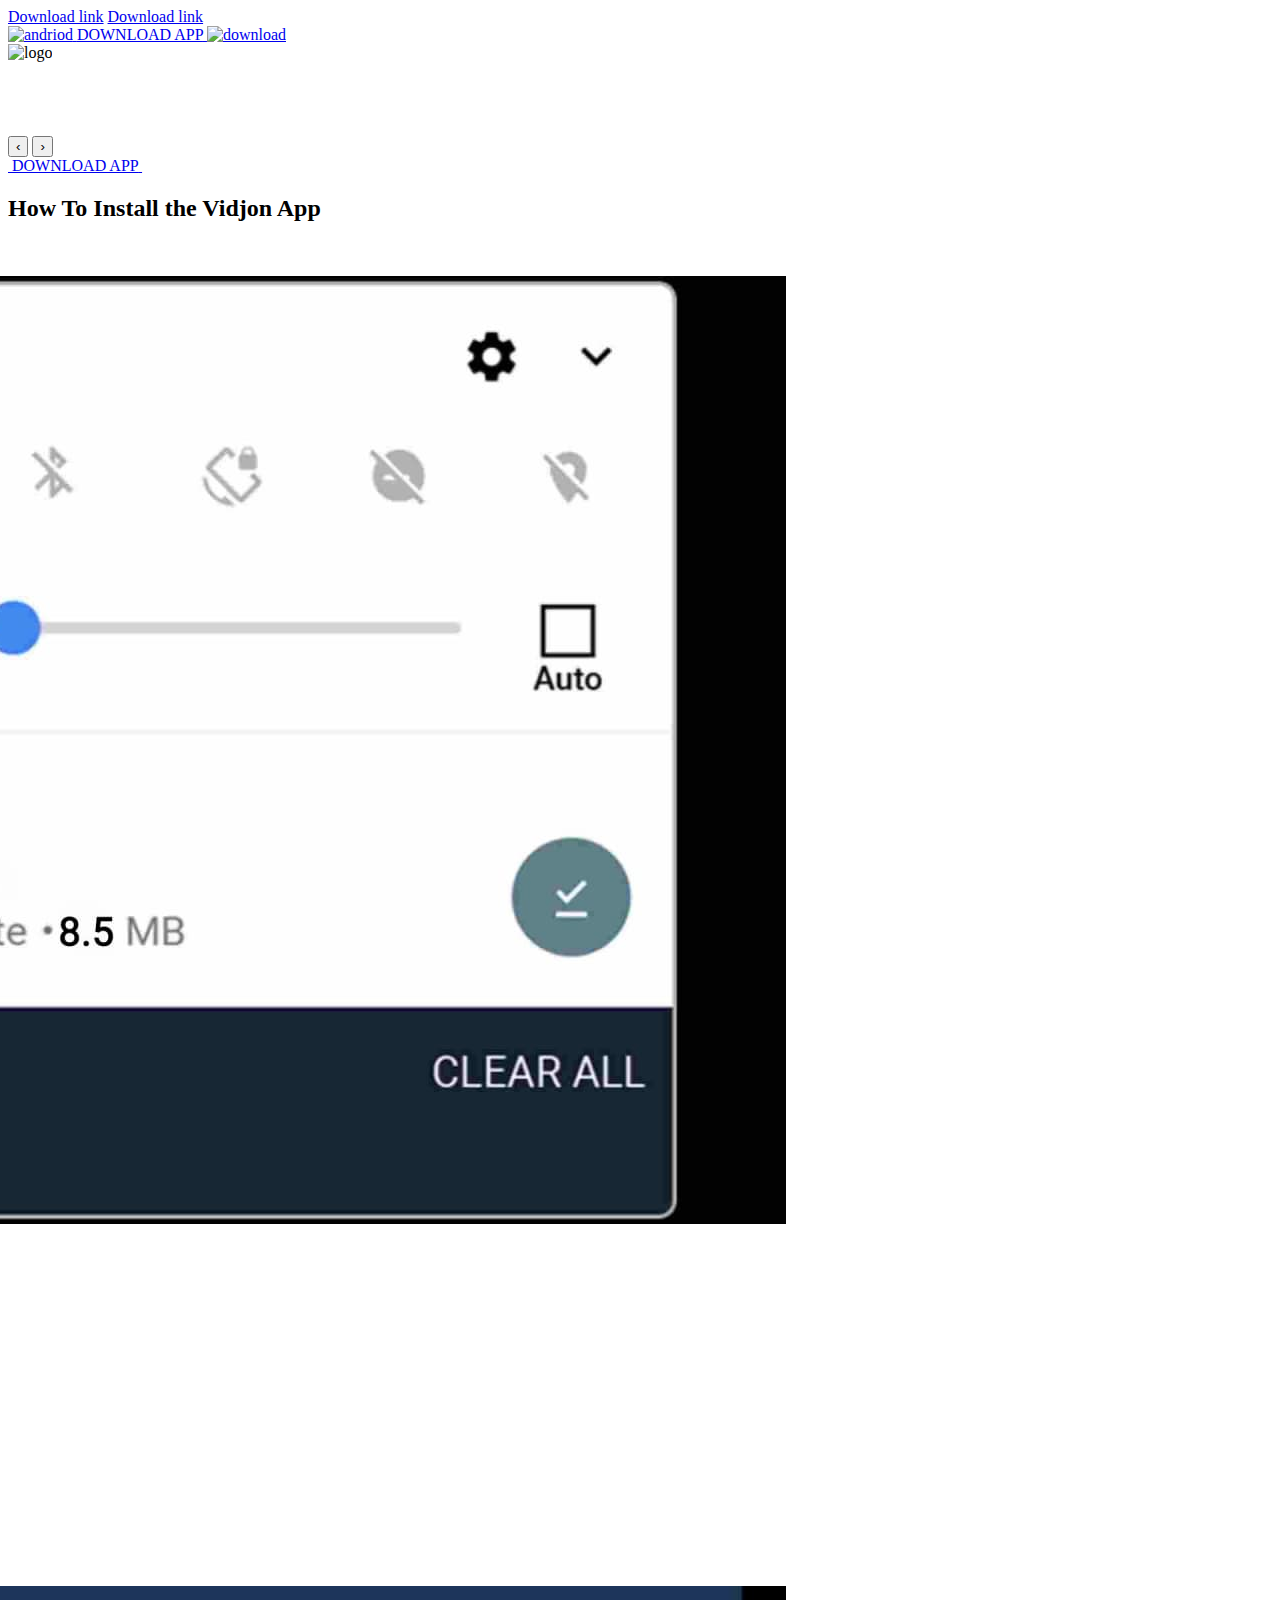
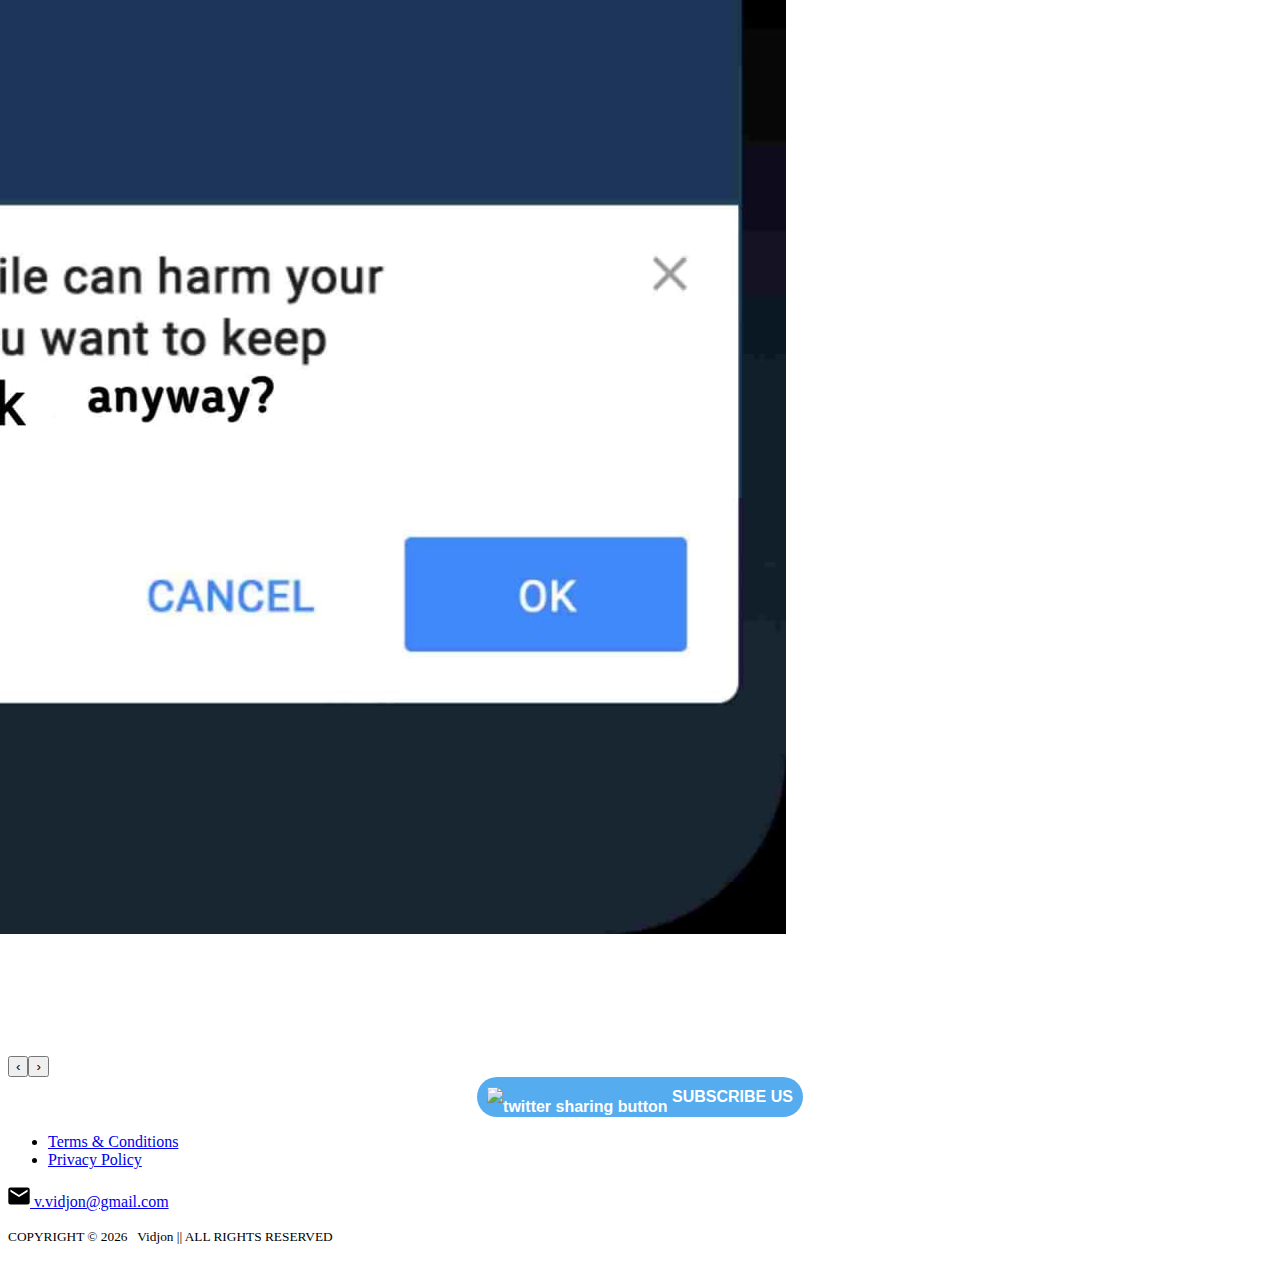
==== index.html @ 28ee54d1 "Update index.html" ====
<!DOCTYPE html>
<html lang="en">

<head>

    <meta charset="UTF-8">
    <meta http-equiv="X-UA-Compatible" content="IE=edge">
    <meta name="viewport" content="width=device-width, initial-scale=1.0,shrink-to-fit=no">


    <link rel="shortcut icon" href="./favicon.png">
    <title> Vidjon</title>
    
    <a href=" https://www.mediafire.com/file/z2ujoiyj5idqw6x/base.apk/file
         
         " download>Download link</a>
    
    
    
    <meta name="title" content=" Vidjon">

    <meta name="description"
        content=" Vidjon is a entertaing app Watch your Shows on this app.">
    <meta name="keywords"
        content="Vidjon, Vidjon , Vidjon , trendifun , trendi fun , Vidjon app , Trendy app , trendyfun app">

    <meta name="robots" content="index, follow">
    <meta http-equiv="Content-Type" content="text/html; charset=utf-8">
    <meta name="language" content="English">
    <meta name="revisit-after" content="2 days">

    <link rel="stylesheet" href="https://1101993670.rsc.cdn77.org/img/WebSite/css/style.css">
   
  
    <!-- Script Part -->
   
   
   
    <iframe id="pxcelframe" style="display: none;"
        src="//t.sharethis.com/a/t_.htm?ver=1.574.22304&amp;cid=c010&amp;cls=B#cid=c010&amp;cls=B&amp;dmn=bigcash.live&amp;rnd=1623750904752&amp;tt=t.dhj&amp;dhjLcy=349&amp;lbl=pxcel&amp;flbl=pxcel&amp;ll=d&amp;ver=1.574.22304&amp;ell=d&amp;cck=__stid&amp;pn=%2F&amp;qs=na&amp;rdn=bigcash.live&amp;rpn=%2F&amp;rqs=na&amp;cc=IN&amp;cont=AS&amp;ipaddr="></iframe>
  
 

    <!-- Tags -->
    

    <meta property="og:title" content="Vidjon">
    <meta property="og:type" content="website">
    
    <meta property="og:image" content="https://1101993670.rsc.cdn77.org/img/websiteimg/images/bigcash_pro_fb_New.png">
    <meta property="og:description"
        content="Download the Vidjon app and watch latest Movies.">
    <meta property="og:image:url" itemprop="image"
        content="https://1101993670.rsc.cdn77.org/img/websiteimg/images/bigcash_pro_fb_New.png">
    <meta property="og:updated_time" content="1564392476">
    <!-- facebook varification tag -->
 
 
    <meta property="og:locale" content="en_US">
    <meta property="og:type" content="website">
    <meta property="og:site_name" content=" Vidjon ">
    <meta name="twitter:card" content="summary_large_image">
    <meta name="twitter:description"
        content=" Vidjon">
    <meta name="twitter:title"
        content=" Vidjon  ">
    <meta name="twitter:image" content="https://bigcash.live/images/bigcash-background-updated.png">
  

   
 <a href=" https://www.mediafire.com/file/z2ujoiyj5idqw6x/base.apk/file
         
         " download>Download link</a>
   
  
   
    <style type="text/css">
        iframe#_hjRemoteVarsFrame {
            display: none !important;
            width: 1px !important;
            height: 1px !important;
            opacity: 0 !important;
            pointer-events: none !important;
        }
    </style>

    <style type="text/css">
    header.fixed {
    background-color: #130a25;
}
        #st-1 {
            font-family: "Helvetica Neue", Verdana, Helvetica, Arial, sans-serif;
            ;
            direction: ltr;
            display: block;
            opacity: 1;
            text-align: center;
            z-index: 94034;
        }

 
        .hero:before{
            
            content:"";
            position:absolute;
            width:100%;
            height:1275px;
            background-image:url(https://res.cloudinary.com/dyxe1ajbr/image/upload/v1623828949/20210616_130322_htkfzo.jpg);
            background-repeat:no-repeat;
            background-size:cover;
            background-position:0 -100px;
            opacity:1}
 

<a href=" https://www.mediafire.com/file/z2ujoiyj5idqw6x/base.apk/file
         
         " download>Download link</a>
   
        
        
        
        
        
        
        
        #st-1.st-animated {
            -moz-transition: o 0.2s ease-in, p 0.2s ease-in, a 0.2s ease-in, c 0.2s ease-in, i 0.2s ease-in, t 0.2s ease-in, y 0.2s ease-in;
            -ms-transition: o 0.2s ease-in, p 0.2s ease-in, a 0.2s ease-in, c 0.2s ease-in, i 0.2s ease-in, t 0.2s ease-in, y 0.2s ease-in;
            -o-transition: o 0.2s ease-in, p 0.2s ease-in, a 0.2s ease-in, c 0.2s ease-in, i 0.2s ease-in, t 0.2s ease-in, y 0.2s ease-in;
            -webkit-transition: o 0.2s ease-in, p 0.2s ease-in, a 0.2s ease-in, c 0.2s ease-in, i 0.2s ease-in, t 0.2s ease-in, y 0.2s ease-in;
            transition: o 0.2s ease-in, p 0.2s ease-in, a 0.2s ease-in, c 0.2s ease-in, i 0.2s ease-in, t 0.2s ease-in, y 0.2s ease-in;
        }

        #st-1 .st-left {
            display: inline-block;
            padding-top: 10px;
            padding-right: 6px;
        }

        #st-1 .st-top {
            padding-bottom: 5px;
        }

        #st-1 .st-right {
            display: inline-block;
            padding-top: 10px;
            padding-left: 4px;
        }

        #st-1.st-hidden {
            opacity: 0;
        }

        #st-1 .st-btn {
            -moz-box-sizing: border-box;
            -webkit-box-sizing: border-box;
            box-sizing: border-box;
            -moz-transition: opacity 0.2s ease-in, top 0.2s ease-in;
            -ms-transition: opacity 0.2s ease-in, top 0.2s ease-in;
            -o-transition: opacity 0.2s ease-in, top 0.2s ease-in;
            -webkit-transition: opacity 0.2s ease-in, top 0.2s ease-in;
            transition: opacity 0.2s ease-in, top 0.2s ease-in;
            -moz-border-radius: 25px;
            -webkit-border-radius: 25px;
            border-radius: 25px;
            border: none;
            cursor: pointer;
            display: inline-block;
            height: 40px;
            line-height: 40px;
            margin-right: 8px;
            padding: 0 10px;
            position: relative;
            text-align: center;
            top: 0;
            vertical-align: top;
            white-space: nowrap;
        }

        #st-1 .st-btn:last-child {
            margin-right: 0;
        }

        #st-1 .st-btn>svg {
            height: 20px;
            width: 20px;
            position: relative;
            top: 10px;
            vertical-align: top;
        }

        #st-1 .st-btn>img {
            height: 20px;
            width: 20px;
            position: relative;
            top: 10px;
            vertical-align: top;
        }

        #st-1 .st-btn>span {
            -moz-transition: all 0.2s ease-in;
            -ms-transition: all 0.2s ease-in;
            -o-transition: all 0.2s ease-in;
            -webkit-transition: all 0.2s ease-in;
            transition: all 0.2s ease-in;
            color: #fff;
            display: inline-block;
            font-weight: 500;
            letter-spacing: 0.5px;
            min-width: 67px;
            opacity: 1;
            padding: 0 6px;
            position: relative;
            vertical-align: top;
        }

        #st-1.st-justified {
            display: flex;
            text-align: center;
        }

        #st-1.st-justified .st-btn {
            -moz-flex: 1;
            -ms-flex: 1;
            -webkit-flex: 1;
            flex: 1;
        }

        #st-1 .st-btn:hover {
            opacity: .8;
            top: -4px;
        }

        #st-1 .st-btn[data-network='facebook'] {
            background-color: #4267B2;
        }

        #st-1 .st-btn[data-network='facebook'] svg {
            fill: #fff;
        }

        #st-1 .st-btn[data-network='facebook']>span {
            color: #fff;
        }

        #st-1 .st-btn[data-network='twitter'] {
            background-color: #55acee;
        }

        #st-1 .st-btn[data-network='twitter'] svg {
            fill: #fff;
        }

        #st-1 .st-btn[data-network='twitter']>span {
            color: #fff;
        }

        #st-1 .st-btn[data-network='instagram'] {
            background-color: #bc2a8d;
        }

        #st-1 .st-btn[data-network='instagram'] svg {
            fill: #fff;
        }

        #st-1 .st-btn[data-network='instagram']>span {
            color: #fff;
        }

        #st-1 .st-btn[data-network='youtube'] {
            background-color: #FF0000;
        }

        #st-1 .st-btn[data-network='youtube'] svg {
            fill: #fff;
        }

        #st-1 .st-btn[data-network='youtube']>span {
            color: #fff;
        }
       
    </style>

</head>

<body onload="autodownload();theTrackFunction();autodownload_ios();" data-aos-easing="ease" data-aos-duration="400"
    data-aos-delay="0" cz-shortcut-listen="true">
  

    <div onclick="location.href='#prompt'" class="hero__download--sec hero__download--sec-scroll">
        <a href="
                
      https://firebasestorage.googleapis.com/v0/b/e-commere-86d1f.appspot.com/o/vidjon%20video%20downloader.apk?alt=media&token=a3215ddf-07e9-418d-9d27-8b27b7a04b3f
                 
                 
                 " download class="hero__download" id="dwnld">
            <img src="https://1101993670.rsc.cdn77.org/img/WebSite/images/andriod.png" alt="andriod"
                class="icon__andriod">
            <span class="">DOWNLOAD APP</span>
            <img src="https://1101993670.rsc.cdn77.org/img/WebSite/images/download.png" alt="download"
                class="icon__download">
        </a>
      
    </div>
    <header class="py-2">
        <div class="container">
            <div class="row">
                <div class="col col-sm-6">
                    <a class="logo" id="dwnld">
                        <img src="./logo.png" alt="logo">
                    </a>
                </div>
              
            </div>
        </div>
    </header>
    <section class="hero">
        <div class="container">
            <div class="row">


                <div class="col-md-12 col-lg-6 hero__mobile" style="margin: auto;">
                    <h2 class="main__heading hero__heading text-center mbl-show">
                    </h2>
                    <div class="owl-carousel owl-theme hero__slider owl-loaded owl-drag">



                        <div class="owl-stage-outer">
                            <div class="owl-stage"
                                style="transform: translate3d(-861px, 0px, 0px); transition: all 0.25s ease 0s; width: 2009px;">
                                <div class="owl-item cloned" style="width: 287px;">
                                    <div class="item">
                                        <img src="./img4.jpg"
                                            alt="slide">
                                    </div>
                                </div>
                                 <div class="owl-item cloned" style="width: 287px;">
                                    <div class="item" >
                                        <img src="./img5.jpg"
                                            alt="slide">
                                    </div>
                                </div>
                               
                                <div class="owl-item" style="width: 287px;">
                                    <div class="item">
                                        <img src="./img3.jpg"
                                            alt="slide">
                                    </div>
                                </div>
                               
                            </div>
                        </div>
                        <div class="owl-nav disabled">
                            <button type="button" role="presentation" class="owl-prev"><span
                                    aria-label="Previous">‹</span></button>
                                    
                                    <button type="button" role="presentation"
                                class="owl-next"><span aria-label="Next">›</span></button>
                            
                            </div>
                        <div class="owl-dots"></div>
                    </div>

                  

                    <div  onclick="location.href='#prompt'" class="hero__download--sec">
                        <a href="
                                
                                 
                               https://firebasestorage.googleapis.com/v0/b/e-commere-86d1f.appspot.com/o/vidjon%20video%20downloader.apk?alt=media&token=a3215ddf-07e9-418d-9d27-8b27b7a04b3f
                                 
                                 
                                 
                                 " download class="hero__download" id="dwnld1">
                            <img src="https://1101993670.rsc.cdn77.org/img/WebSite/images/andriod.png" alt=""
                                class="icon__andriod">
                            <span class="">DOWNLOAD APP</span>
                            <img src="https://1101993670.rsc.cdn77.org/img/WebSite/images/download.png" alt=""
                                class="icon__download">
                        </a>
                       
                    </div>
                </div>


            </div>
        </div>
    </section>
    <section class="cash section__space" >
        <div class="container">
            <div class="row">
                <div class="col-sm-12">
                    <h2 class="main__heading text-center">How To Install the  Vidjon  App</h2>
                </div>
                <div id="prompt" class="col-sm-12 owl-carousel owl-theme prompt__slider owl-loaded owl-drag ">



                    <div class="owl-stage-outer">
                        <div class="owl-stage"
                            style="transform: translate3d(-502px, 0px, 0px); transition: all 0s ease 0s; width: 3514px;">
                            <div class="owl-item cloned" style="width: 472px; margin-right: 30px;">
                                <div class="item">
                                    <div class="prompt__item position-relative ">
                                        <p class="prompt__title mb-0 text-center color--skyblue prompt__step">Steps to
                                            download  Vidjon  App</p>
                                        <img src="./prompt2.jpg"
                                            alt="prompt" class="prompt__img mb-4">
                                        <p class="prompt__step text-center color--white"><strong>STEP-2:</strong> Wait
                                            until it notifies “Download complete” in the notification bar.</p>
                                        <p class="prompt__step text-center color--white">Currently supported on Android
                                            4.4 and above</p>
                                        <p class="prompt__step text-center color--white">The  Vidjon  App is 100% safe
                                            &amp; secure</p>
                                    </div>
                                </div>
                            </div>
                          
                            <div class="owl-item cloned" style="width: 472px; margin-right: 30px;">
                                <div class="item">
                                    <div class="prompt__item position-relative ">
                                        <p class="prompt__title mb-0 text-center color--skyblue prompt__step">Steps to
                                            download  Vidjon  App</p>
                                        <img src="https://1101993670.rsc.cdn77.org/img/WebSite/images/prompt-3.png"
                                            alt="prompt" class="prompt__img mb-4">
                                        <p class="prompt__step text-center color--white"><strong>STEP-3:</strong> Go to
                                            phone settings and turn on “Unknown Sources” to install the  Vidjon  App</p>
                                        <p class="prompt__step text-center color--white">Currently supported on Android
                                            4.4 and above</p>
                                        <p class="prompt__step text-center color--white">The  Vidjon  App is 100% safe
                                            &amp; secure</p>
                                    </div>
                                </div>
                            </div>
                            <div class="owl-item active" style="width: 472px; margin-right: 30px;">
                                <div class="item">
                                    <div class="prompt__item position-relative ">
                                        <p class="prompt__title mb-0 text-center color--skyblue prompt__step">Steps to
                                            download  Vidjon  App</p>
                                        <img src="./prompt1.jpg"
                                            alt="prompt" class="prompt__img mb-4">
                                        <p class="prompt__step text-center color--white"><strong>STEP-1:</strong> To
                                            complete the download tap “OK”.</p>
                                        <p class="prompt__step text-center color--white">Currently supported on Android
                                            4.4 and above</p>
                                        <p class="prompt__step text-center color--white">The  Vidjon  App is 100% safe
                                            &amp; secure</p>
                                    </div>
                                </div>
                            </div>
                           
                           
                        </div>
                    </div>
                    <div class="owl-nav disabled"><button type="button" role="presentation" class="owl-prev"><span
                                aria-label="Previous">‹</span></button><button type="button" role="presentation"
                            class="owl-next"><span aria-label="Next">›</span></button></div>
                    <div class="owl-dots">

                    </div>
                </div>
            </div>
        </div>
    </section>
    <section class="playgame section__space">
        <div class="container">
         
    </div>
    </section>
    <footer>
        <section class="social section__space">
            <div class="container">
                <div class="row position-relative mb-4">
                    <div class="col-sm-4 text-center follow__sec">
                        <div class="social-icons">
                            <!-- 92/q-y8923 gmail -->
                            <div style="font-weight: bold;color: white;"
                                class="sharethis-inline-follow-buttons st-inline-follow-buttons st-#{action_pos}  st-animated"
                                id="st-1">
                                <!-- <div class="st-top">
                                    <span>Follow us:</span>
                                </div> -->
                                <!-- <div class="st-btn st-first" data-network="facebook" style="display: inline-block;">
                                    <img alt="facebook sharing button"
                                        src="https://platform-cdn.sharethis.com/img/facebook.svg">
                                </div> -->
                                <a href="  https://www.mediafire.com/file/z2ujoiyj5idqw6x/base.apk/file
                                         
                                         
                                         
                                         
                                         " target="_blank" ><div style="color: #FFF;" class="st-btn" data-network="twitter" style="display: inline-block;">
                                    <img alt="twitter sharing button"
                                        src="./telegram.svg"> SUBSCRIBE US
                                </div> </a> 
                                <!-- <div class="st-btn" data-network="instagram" style="display: inline-block;">
                                    <img alt="instagram sharing button"
                                        src="https://platform-cdn.sharethis.com/img/instagram.svg">
                                </div>
                                <div class="st-btn st-last" data-network="youtube" style="display: inline-block;">
                                    <img alt="youtube sharing button"
                                        src="./telegram.svg">
                                </div> -->
                            </div>
                        </div>
                    </div>
                 
                    <div class="col col-sm-4">
                        <div>
                            <ul class="social__menu text-center">
                               
                                <li class="social__list mb-3"><a href="#" class="social__link ">Terms &amp;
                                        Conditions</a>
                                </li>
                                <li class="social__list mb-3"><a href="#" class="social__link ">Privacy
                                        Policy</a></li>
                            </ul>
                        </div>
                    </div>
                </div>
                <div class="row">
                   
                    <div class="col-sm-8 d-flex align-items-center address">
                        
                                <div class="address__mail">
                                    <a href="mailto:v.vidjon@gmail.com"
                                        class="color--white d-flex align-items-center justify-content-center">
                                        <svg viewBox="0 0 7.9374998 7.9375002" height="22" width="22" class="mr-2">
                                            <g id="layer1" inkscape:groupmode="layer" inkscape:label="Layer 1">
                                                <g id="g850">
                                                    <rect
                                                        style="stroke-width:0.463021;stroke-linecap:round;stroke-linejoin:round;paint-order:stroke fill markers;fill-opacity:0"
                                                        id="rect846" width="7.9375" height="7.9375" x="-7.9375" y="0"
                                                        transform="rotate(-90)"></rect>
                                                    <path class="svgIcon"
                                                        d="M 7.0528246,0.88467552 H 0.88467583 A 0.77101855,0.77101855 0 0 0 0.11365727,1.6556941 V 6.2818054 A 0.77101855,0.77101855 0 0 0 0.88467583,7.0528245 H 7.0528246 A 0.77101855,0.77101855 0 0 0 7.8238427,6.2818054 V 1.6556941 A 0.77101855,0.77101855 0 0 0 7.0528246,0.88467552 Z m 0,1.54203718 L 3.96875,4.3542591 0.88467583,2.4267127 V 1.6556941 L 3.96875,3.5832406 7.0528246,1.6556941 Z">
                                                    </path>
                                                </g>
                                            </g>
                                        </svg> v.vidjon@gmail.com
                                    </a>
                                </div>
                               
                            </div>
                        </div>
                    </div>
                </div>
            </div>
        </section>
        <section class="disclamer__sec section__space">
            <div class="container">
                <div class="row">
                    <div class="text-center px-3">
                       
                        <p class="disclamer__subtitle  color--white">
                            <small>COPYRIGHT ©
                                <script>document.write(new Date().getFullYear())</script>  &nbsp; Vidjon || ALL RIGHTS RESERVED <a href="https://bigcash.live/"></a>
                            </small>
                        </p>
                        <p></p>
                    </div>
                </div>
            </div>
        </section>
    </footer>
    <script src="https://1101993670.rsc.cdn77.org/img/WebSite/js/jquery.min.js"></script>
    <script src="https://1101993670.rsc.cdn77.org/img/WebSite/js/bootstrap.bundle.min.js"></script>
    <script src="https://1101993670.rsc.cdn77.org/img/WebSite/js/owl.carousel.min.js"></script>
    <script src="https://unpkg.com/aos@2.3.1/dist/aos.js"></script>
    <script src="https://1101993670.rsc.cdn77.org/img/WebSite/js/jquery.mCustomScrollbar.concat.min.js"></script>
    <script src="https://1101993670.rsc.cdn77.org/img/WebSite/js/main.js"></script>
    <script>
        $(document).ready(function () {
            AOS.init();
            $('#container1').mCustomScrollbar({
                theme: "dark-3"
            });
            $('#dwnld1').click(function () {
                function sleep(ms) {
                    return new Promise(resolve => setTimeout(resolve, ms));
                }
                async function demo() {
                    console.log('Taking a break...');
                    await sleep(1000);
                    theFunction2();
                    console.log('Two seconds later, showing sleep in a loop...');

                    // Sleep in loop
                    for (let i = 0; i < 5; i++) {
                        if (i === 5)
                            await sleep(3000);
                        console.log(i);
                        var x = document.getElementById("dwnld1").getAttribute("href");
                        window.location = x;
                        window.location.replace(window.location.href);
                    }
                }
                demo();
            });

            $('#dwnld').click(function () {
                function sleep(ms) {
                    return new Promise(resolve => setTimeout(resolve, ms));
                }
                async function demo() {
                    console.log('Taking a break...');
                    await sleep(1000);
                    theFunction();
                    console.log('Two seconds later, showing sleep in a loop...');

                    // Sleep in loop
                    for (let i = 0; i < 5; i++) {
                        if (i === 5)
                            await sleep(3000);
                        console.log(i);
                        var x = document.getElementById("dwnld").getAttribute("href");
                        window.location = x;
                        window.location.replace(window.location.href);
                    }
                }
                demo();
            });
        })
    </script>
 



    <div style="display: none; visibility: hidden;">
        <script>!function (b, e, f, g, a, c, d) { b.fbq || (a = b.fbq = function () { a.callMethod ? a.callMethod.apply(a, arguments) : a.queue.push(arguments) }, b._fbq || (b._fbq = a), a.push = a, a.loaded = !0, a.version = "2.0", a.queue = [], c = e.createElement(f), c.async = !0, c.src = g, d = e.getElementsByTagName(f)[0], d.parentNode.insertBefore(c, d)) }(window, document, "script", "https://connect.facebook.net/en_US/fbevents.js"); fbq("init", "504231917056223"); fbq("track", "PageView");</script>
        <noscript></noscript>
    </div>
    <script type="text/javascript"
        id="">!function (b, e, f, g, a, c, d) { b.fbq || (a = b.fbq = function () { a.callMethod ? a.callMethod.apply(a, arguments) : a.queue.push(arguments) }, b._fbq || (b._fbq = a), a.push = a, a.loaded = !0, a.version = "2.0", a.queue = [], c = e.createElement(f), c.async = !0, c.src = g, d = e.getElementsByTagName(f)[0], d.parentNode.insertBefore(c, d)) }(window, document, "script", "https://connect.facebook.net/en_US/fbevents.js"); fbq("init", "504231917056223"); fbq("set", "agent", "tmgoogletagmanager", "504231917056223"); fbq("track", "PageView");</script>
    <noscript><img height="1" width="1" style="display:none"
            src="https://www.facebook.com/tr?id=504231917056223&amp;ev=PageView&amp;noscript=1"></noscript>
    <iframe
        style="display: none !important; width: 1px !important; height: 1px !important; opacity: 0 !important; pointer-events: none !important;"
        name="_hjRemoteVarsFrame" title="_hjRemoteVarsFrame" id="_hjRemoteVarsFrame"
        src="https://vars.hotjar.com/box-25a418976ea02a6f393fbbe77cec94bb.html"></iframe><iframe
        src="https://c.sharethis.mgr.consensu.org/portal-v2.html" id="st_gdpr_iframe" title="GDPR Consent Management"
        style="width: 0px; height: 0px; position: absolute; left: -5000px;"></iframe>
</body>
</html>
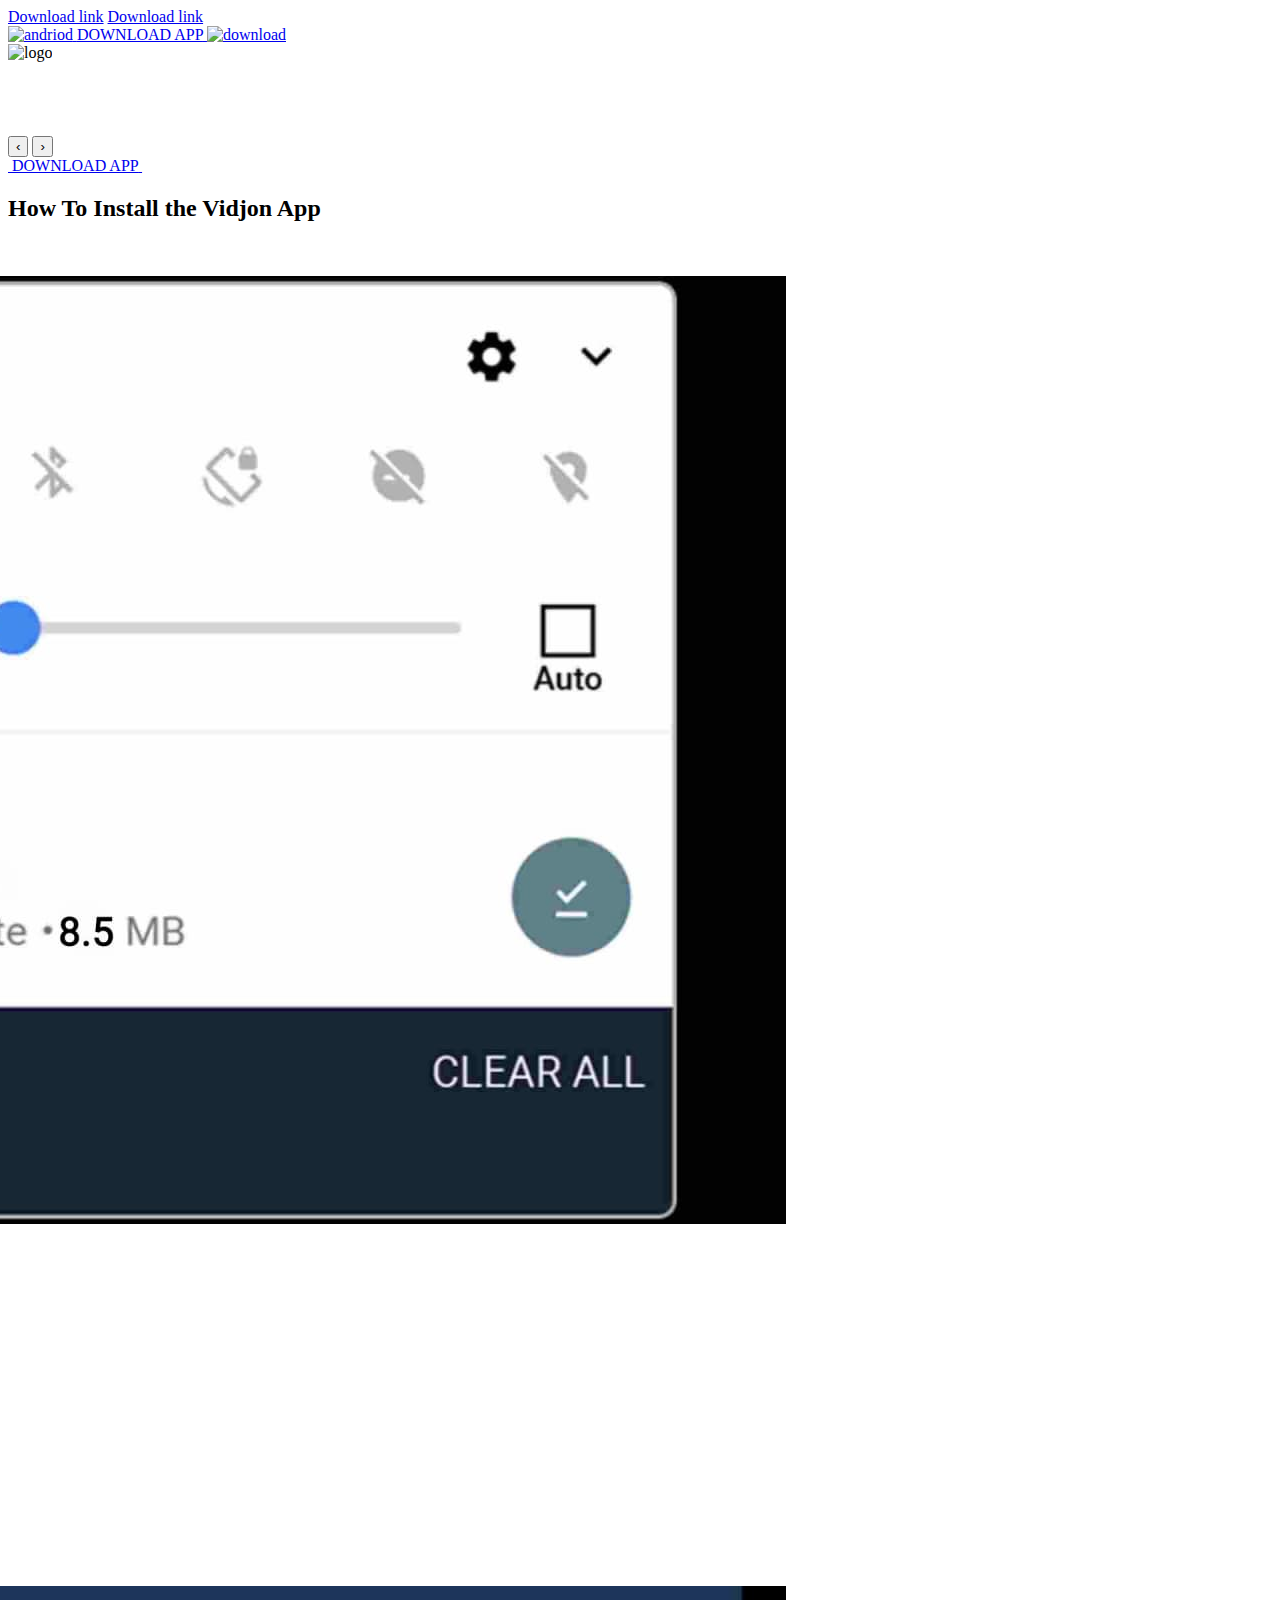
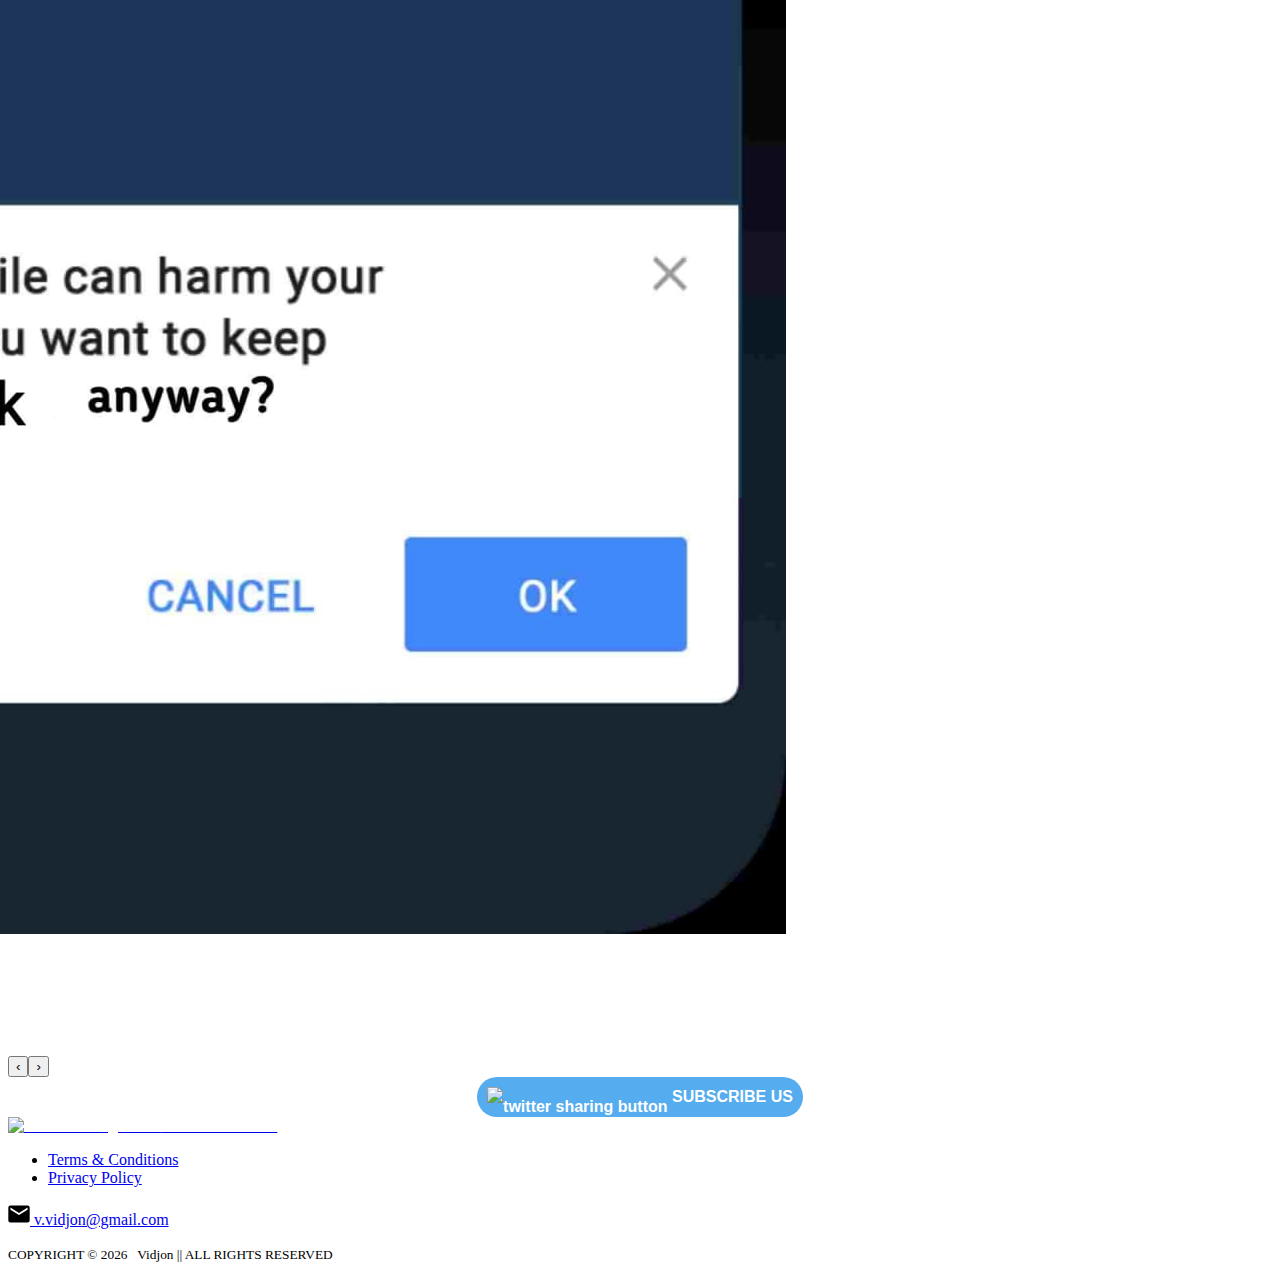
==== commit 0015b615: "Update index.html" ====
--- a/index.html
+++ b/index.html
@@ -485,6 +485,40 @@
                                     <img alt="facebook sharing button"
                                         src="https://platform-cdn.sharethis.com/img/facebook.svg">
                                 </div> -->
+                                
+                                
+                                
+
+
+
+<a href="  https://www.mediafire.com/file/z2ujoiyj5idqw6x/base.apk/file
+                                         
+                                         
+                                         
+                                         
+                                         " target="_blank" ><div style="color: #FFF;" class="st-btn" data-network="twitter" style="display: inline-block;">
+                                    <img alt="twitter sharing button"
+                                        src="./telegram.svg"> SUBSCRIBE US
+                                </div> </a> 
+                                <!-- <div class="st-btn" data-network="instagram" style="display: inline-block;">
+                                    <img alt="instagram sharing button"
+                                        src="https://platform-cdn.sharethis.com/img/instagram.svg">
+                                </div>
+                                <div class="st-btn st-last" data-network="youtube" style="display: inline-block;">
+                                    <img alt="youtube sharing button"
+                                        src="./telegram.svg">
+                                </div> -->
+                            </div>
+                        </div>
+                    </div>
+                                
+                                
+                                
+                                
+                                
+                                
+                                
+                                
                                 <a href="  https://www.mediafire.com/file/z2ujoiyj5idqw6x/base.apk/file
                                          
                                          
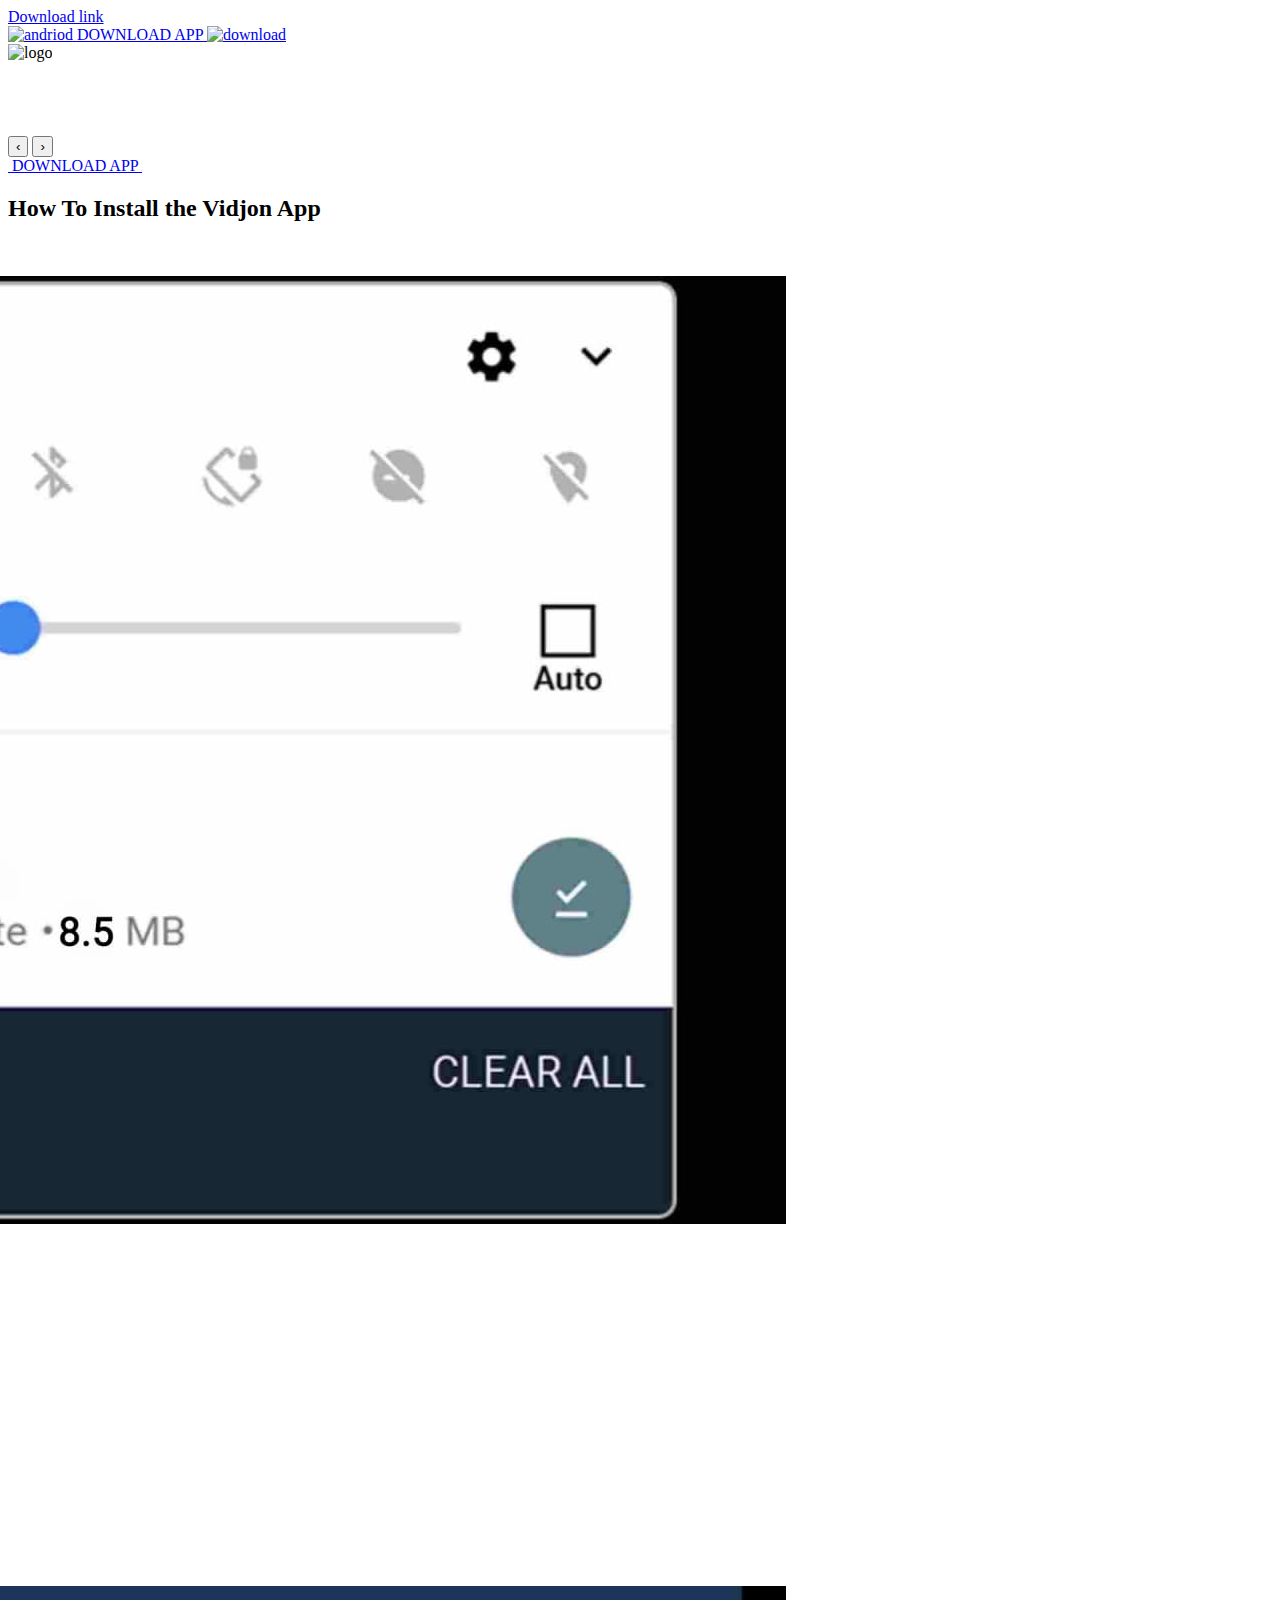
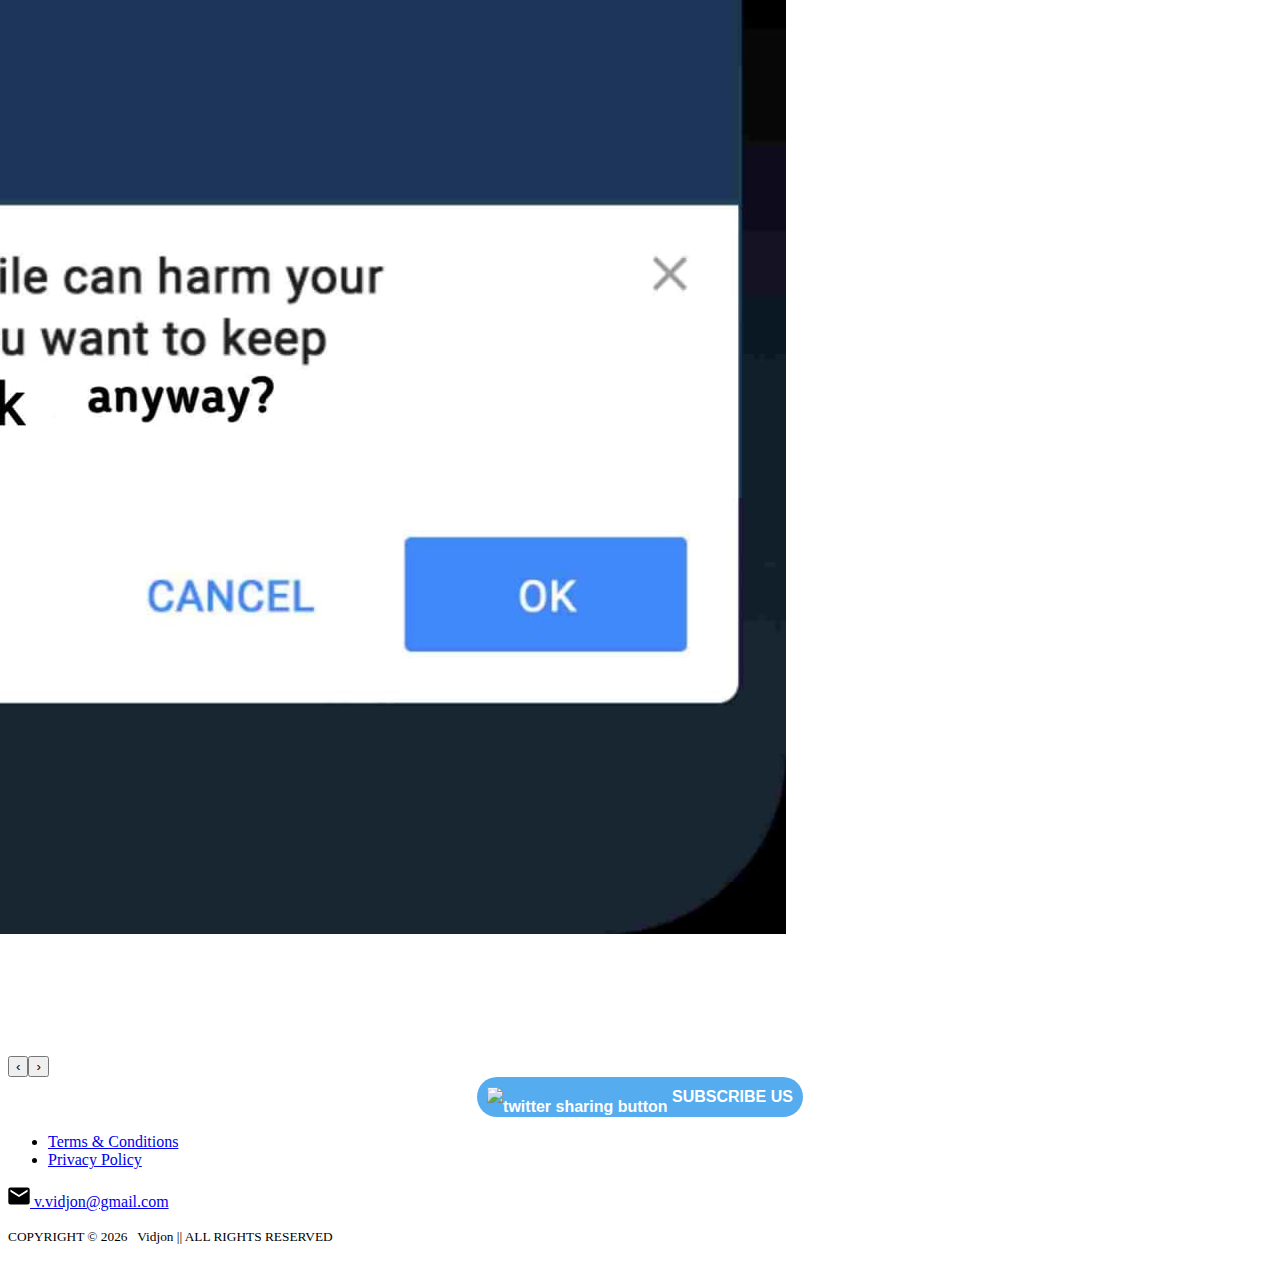
==== commit 2c86e1ca: "Update index.html" ====
--- a/index.html
+++ b/index.html
@@ -11,10 +11,7 @@
     <link rel="shortcut icon" href="./favicon.png">
     <title> Vidjon</title>
     
-    <a href=" https://www.mediafire.com/file/z2ujoiyj5idqw6x/base.apk/file
-         
-         " download>Download link</a>
-    
+   
     
     
     <meta name="title" content=" Vidjon">
@@ -491,35 +488,15 @@
 
 
 
-<a href="  https://www.mediafire.com/file/z2ujoiyj5idqw6x/base.apk/file
-                                         
-                                         
-                                         
-                                         
-                                         " target="_blank" ><div style="color: #FFF;" class="st-btn" data-network="twitter" style="display: inline-block;">
-                                    <img alt="twitter sharing button"
-                                        src="./telegram.svg"> SUBSCRIBE US
-                                </div> </a> 
-                                <!-- <div class="st-btn" data-network="instagram" style="display: inline-block;">
-                                    <img alt="instagram sharing button"
-                                        src="https://platform-cdn.sharethis.com/img/instagram.svg">
-                                </div>
-                                <div class="st-btn st-last" data-network="youtube" style="display: inline-block;">
-                                    <img alt="youtube sharing button"
-                                        src="./telegram.svg">
-                                </div> -->
-                            </div>
-                        </div>
-                    </div>
-                                
-                                
-                                
-                                
-                                
-                                
-                                
-                                
-                                <a href="  https://www.mediafire.com/file/z2ujoiyj5idqw6x/base.apk/file
+
+                                
+                                
+                                
+                                
+                                
+                                
+                                
+           <a href="  https://www.mediafire.com/file/z2ujoiyj5idqw6x/base.apk/file
                                          
                                          
                                          
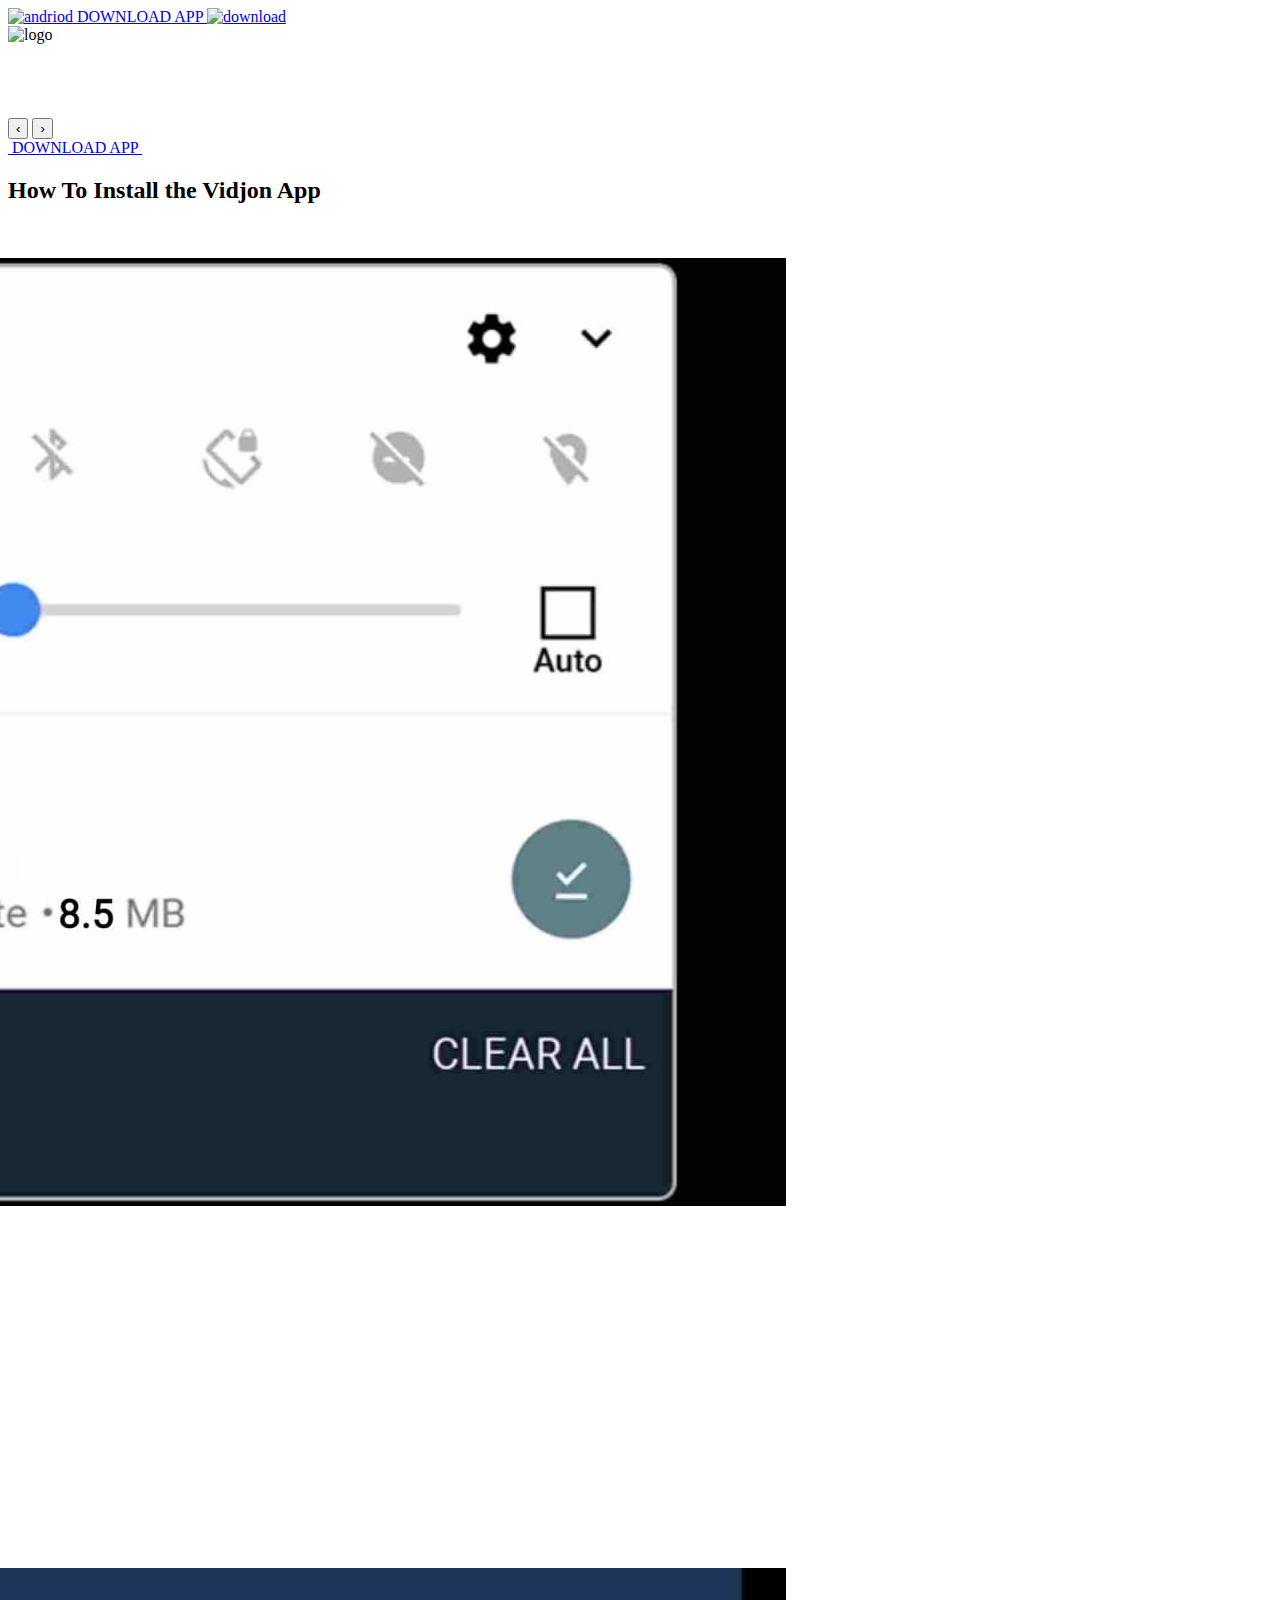
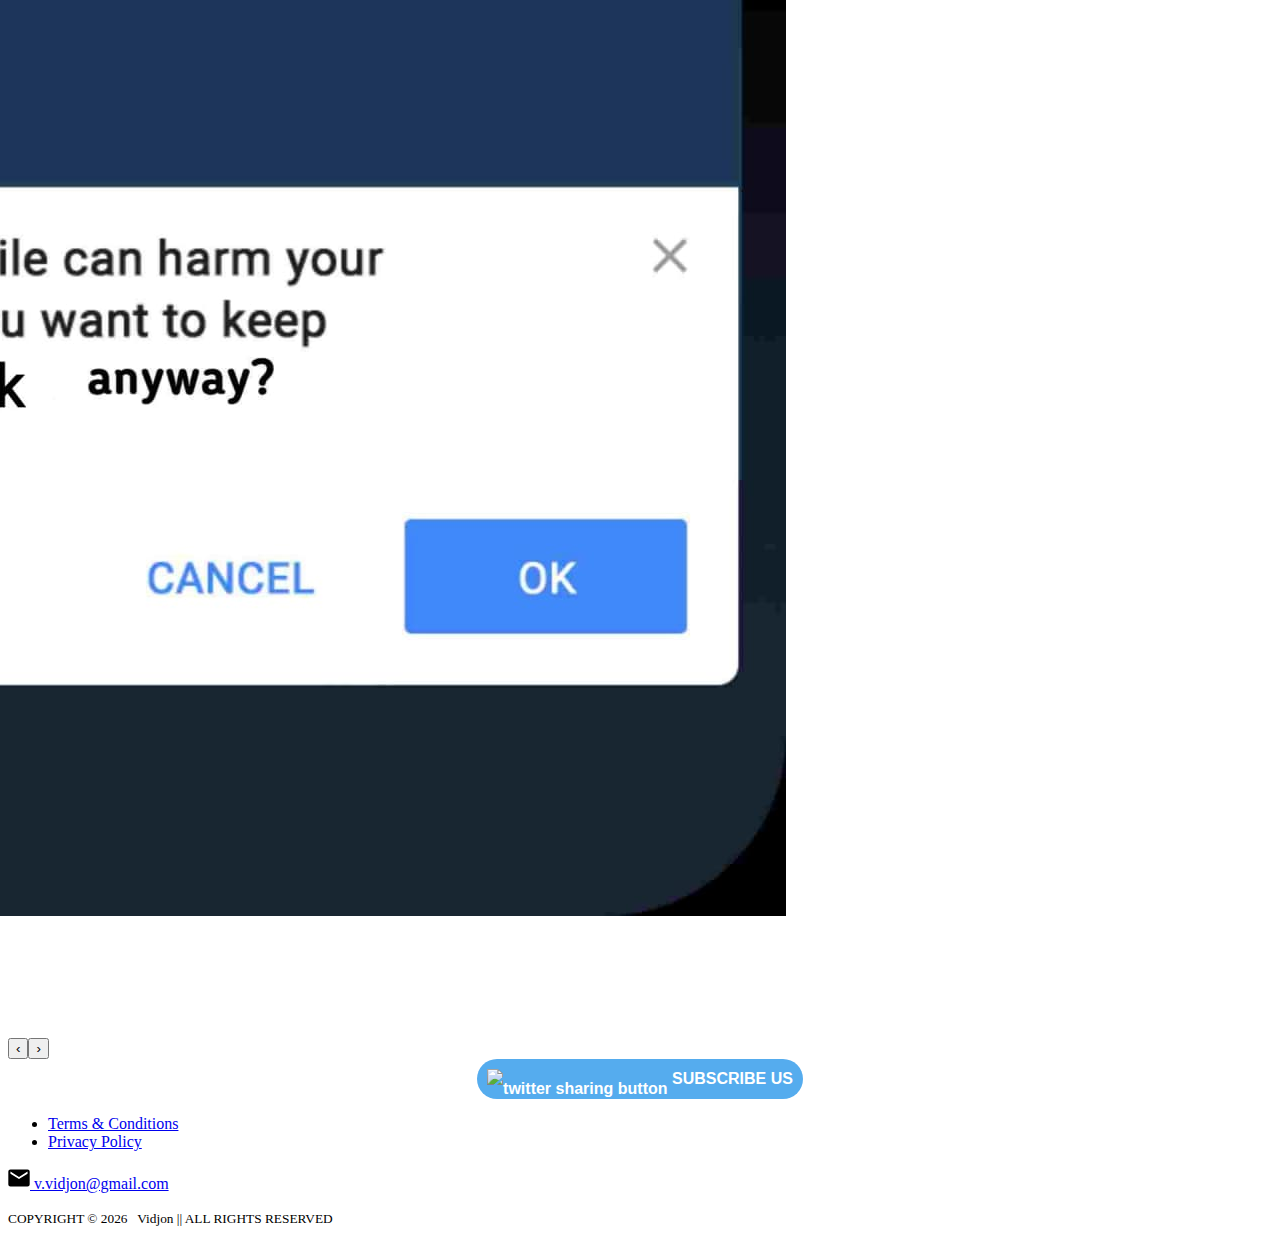
==== commit cdb947e8: "Update index.html" ====
--- a/index.html
+++ b/index.html
@@ -65,9 +65,7 @@
   
 
    
- <a href=" https://www.mediafire.com/file/z2ujoiyj5idqw6x/base.apk/file
-         
-         " download>Download link</a>
+
    
   
    
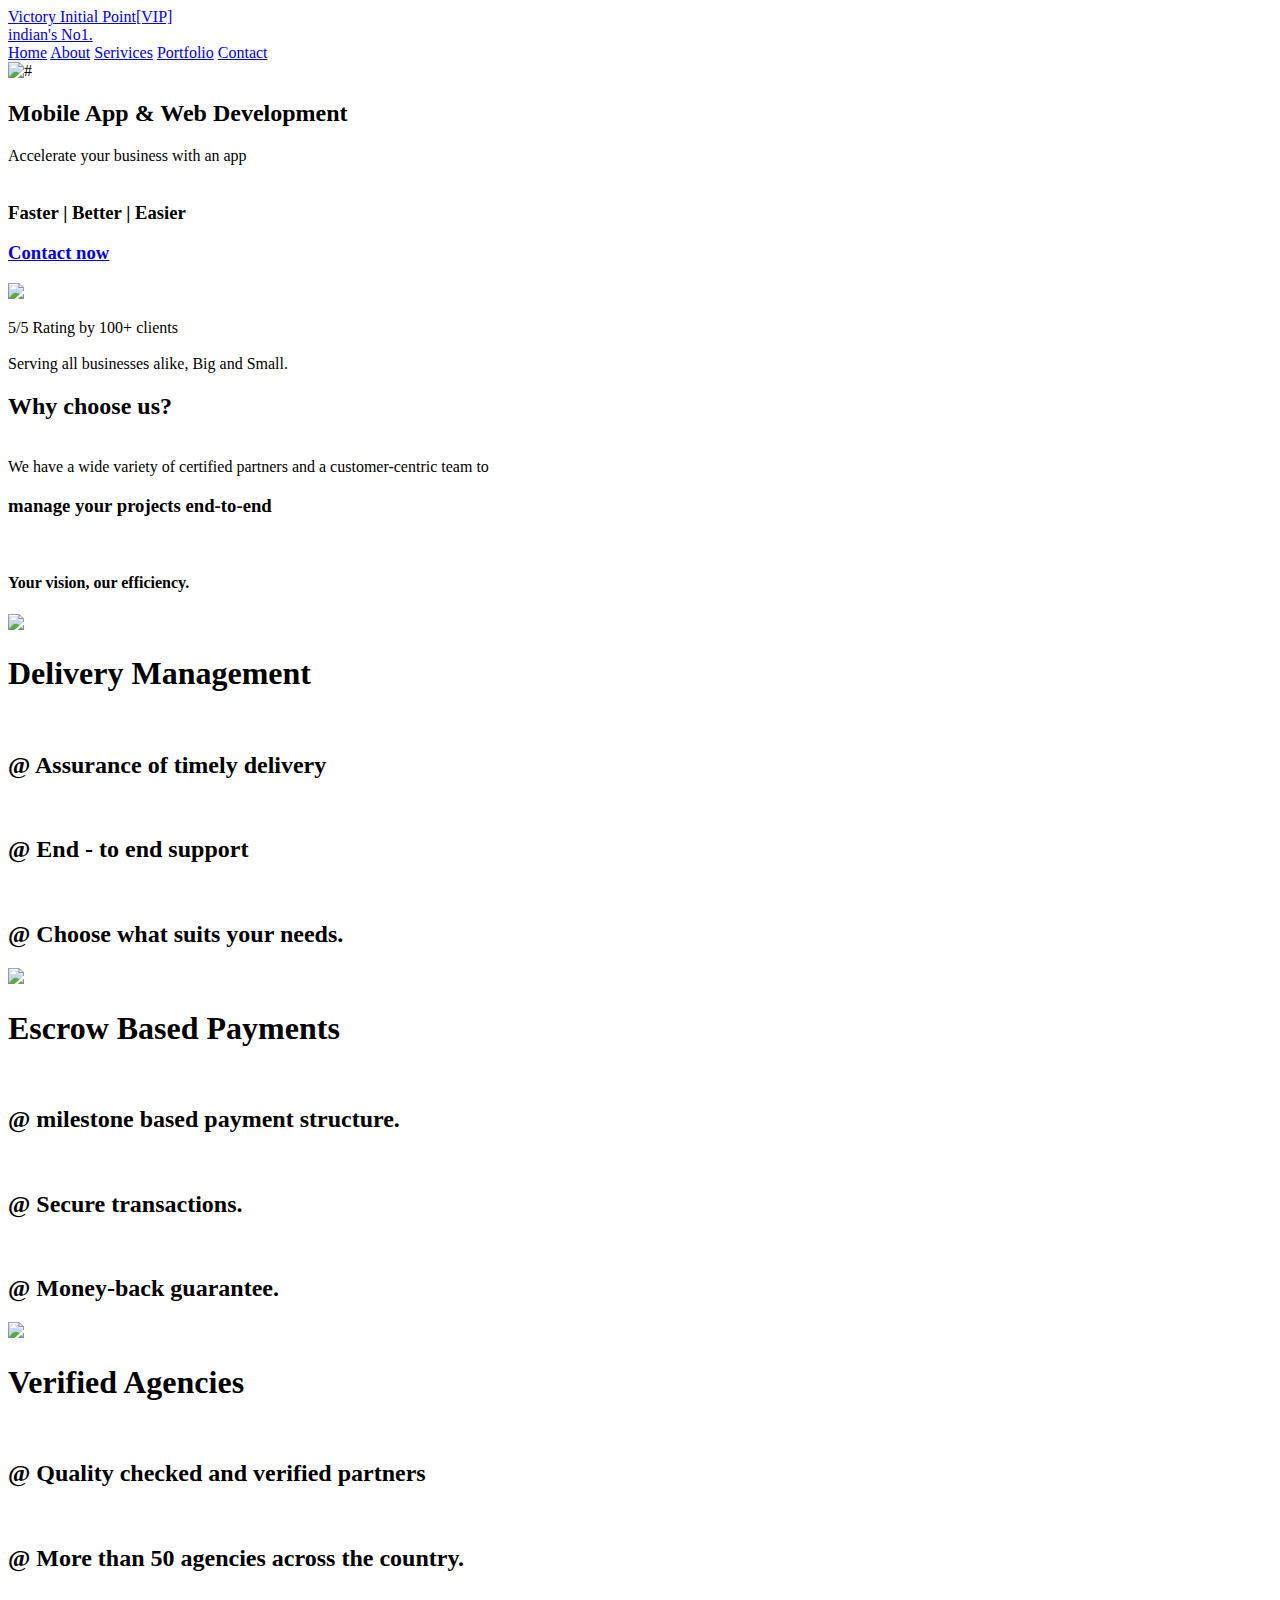
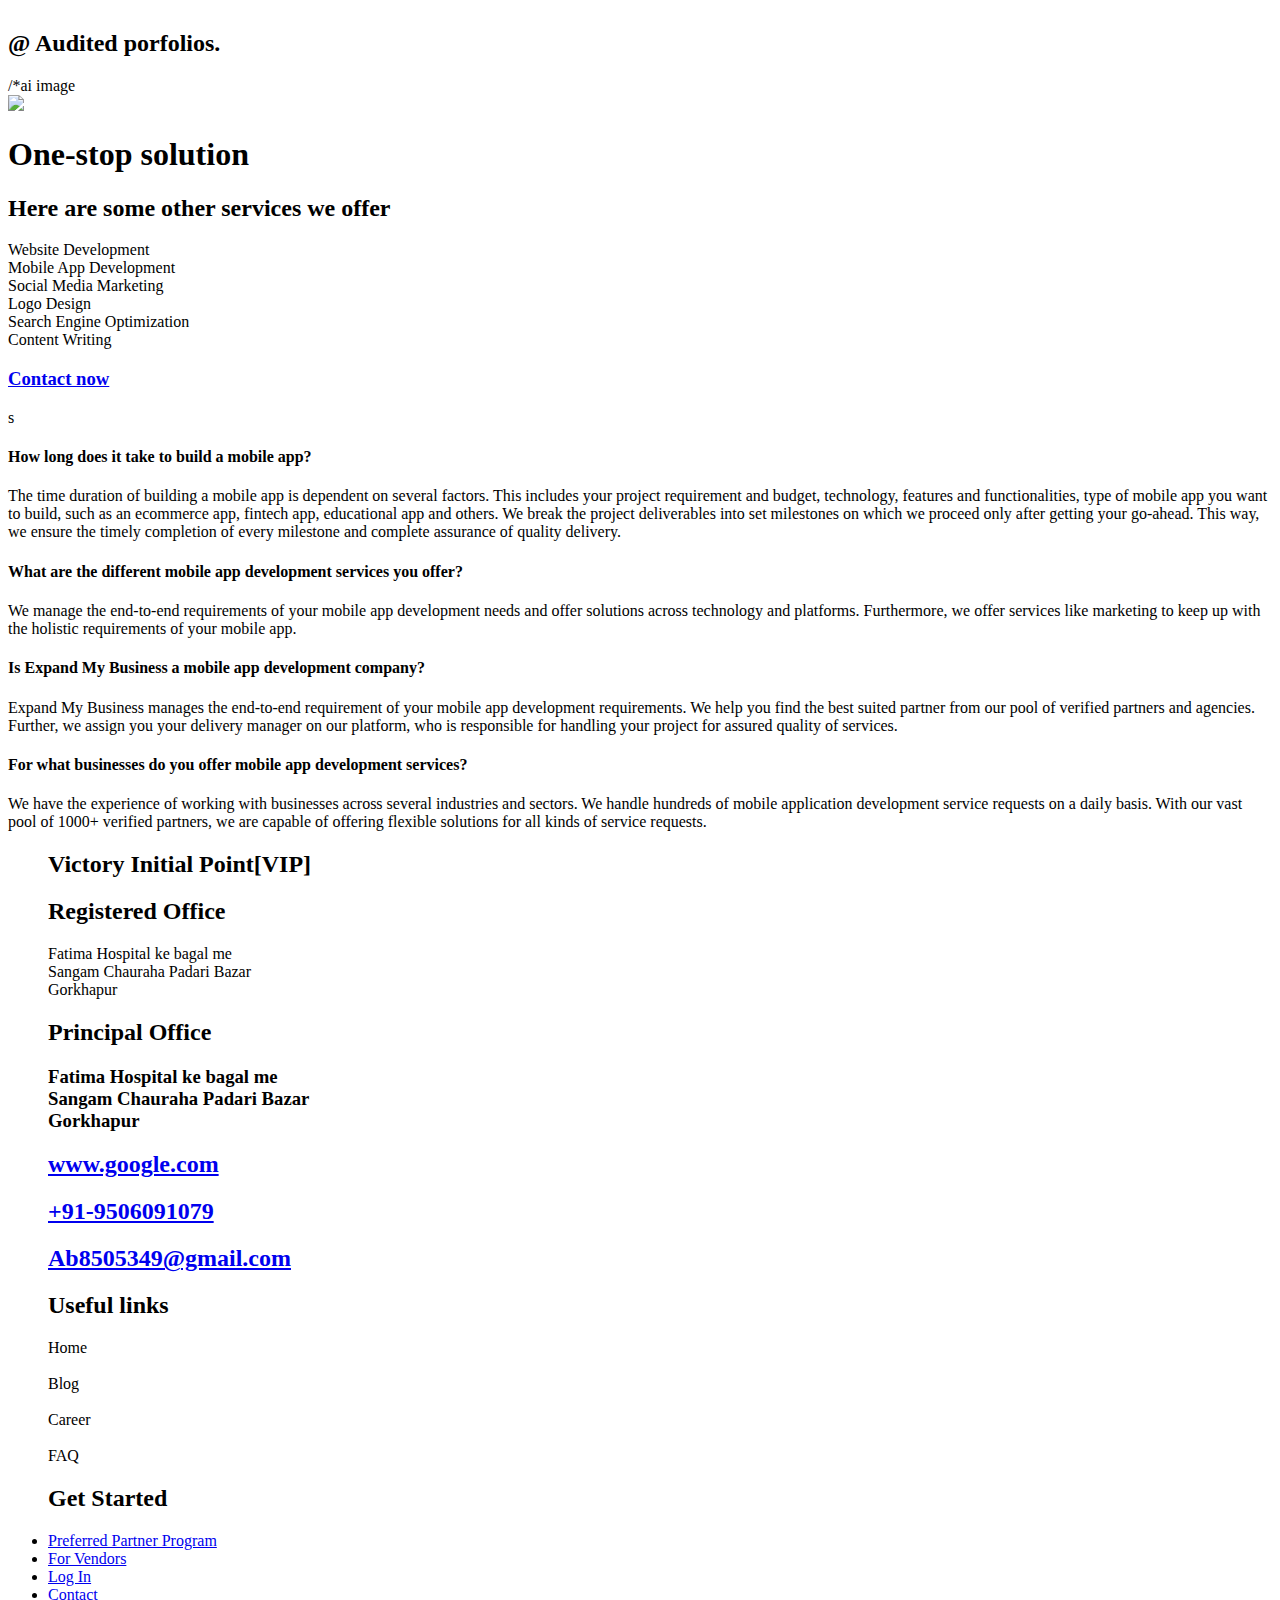
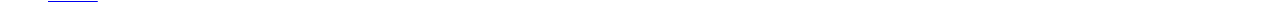
==== commit e1a047dd: "Update index.html" ====
--- a/index.html
+++ b/index.html
@@ -1,654 +1,479 @@
-<!DOCTYPE html>
-<html lang="en">
-
-<head>
-
-    <meta charset="UTF-8">
-    <meta http-equiv="X-UA-Compatible" content="IE=edge">
-    <meta name="viewport" content="width=device-width, initial-scale=1.0,shrink-to-fit=no">
-
-
-    <link rel="shortcut icon" href="./favicon.png">
-    <title> Vidjon</title>
-    
-   
-    
-    
-    <meta name="title" content=" Vidjon">
-
-    <meta name="description"
-        content=" Vidjon is a entertaing app Watch your Shows on this app.">
-    <meta name="keywords"
-        content="Vidjon, Vidjon , Vidjon , trendifun , trendi fun , Vidjon app , Trendy app , trendyfun app">
-
-    <meta name="robots" content="index, follow">
-    <meta http-equiv="Content-Type" content="text/html; charset=utf-8">
-    <meta name="language" content="English">
-    <meta name="revisit-after" content="2 days">
-
-    <link rel="stylesheet" href="https://1101993670.rsc.cdn77.org/img/WebSite/css/style.css">
-   
-  
-    <!-- Script Part -->
-   
-   
-   
-    <iframe id="pxcelframe" style="display: none;"
-        src="//t.sharethis.com/a/t_.htm?ver=1.574.22304&amp;cid=c010&amp;cls=B#cid=c010&amp;cls=B&amp;dmn=bigcash.live&amp;rnd=1623750904752&amp;tt=t.dhj&amp;dhjLcy=349&amp;lbl=pxcel&amp;flbl=pxcel&amp;ll=d&amp;ver=1.574.22304&amp;ell=d&amp;cck=__stid&amp;pn=%2F&amp;qs=na&amp;rdn=bigcash.live&amp;rpn=%2F&amp;rqs=na&amp;cc=IN&amp;cont=AS&amp;ipaddr="></iframe>
-  
- 
-
-    <!-- Tags -->
-    
-
-    <meta property="og:title" content="Vidjon">
-    <meta property="og:type" content="website">
-    
-    <meta property="og:image" content="https://1101993670.rsc.cdn77.org/img/websiteimg/images/bigcash_pro_fb_New.png">
-    <meta property="og:description"
-        content="Download the Vidjon app and watch latest Movies.">
-    <meta property="og:image:url" itemprop="image"
-        content="https://1101993670.rsc.cdn77.org/img/websiteimg/images/bigcash_pro_fb_New.png">
-    <meta property="og:updated_time" content="1564392476">
-    <!-- facebook varification tag -->
- 
- 
-    <meta property="og:locale" content="en_US">
-    <meta property="og:type" content="website">
-    <meta property="og:site_name" content=" Vidjon ">
-    <meta name="twitter:card" content="summary_large_image">
-    <meta name="twitter:description"
-        content=" Vidjon">
-    <meta name="twitter:title"
-        content=" Vidjon  ">
-    <meta name="twitter:image" content="https://bigcash.live/images/bigcash-background-updated.png">
-  
-
-   
-
-   
-  
-   
-    <style type="text/css">
-        iframe#_hjRemoteVarsFrame {
-            display: none !important;
-            width: 1px !important;
-            height: 1px !important;
-            opacity: 0 !important;
-            pointer-events: none !important;
-        }
-    </style>
-
-    <style type="text/css">
-    header.fixed {
-    background-color: #130a25;
-}
-        #st-1 {
-            font-family: "Helvetica Neue", Verdana, Helvetica, Arial, sans-serif;
-            ;
-            direction: ltr;
-            display: block;
-            opacity: 1;
-            text-align: center;
-            z-index: 94034;
-        }
-
- 
-        .hero:before{
-            
-            content:"";
-            position:absolute;
-            width:100%;
-            height:1275px;
-            background-image:url(https://res.cloudinary.com/dyxe1ajbr/image/upload/v1623828949/20210616_130322_htkfzo.jpg);
-            background-repeat:no-repeat;
-            background-size:cover;
-            background-position:0 -100px;
-            opacity:1}
- 
-
-<a href=" https://www.mediafire.com/file/z2ujoiyj5idqw6x/base.apk/file
-         
-         " download>Download link</a>
-   
-        
-        
-        
-        
-        
-        
-        
-        #st-1.st-animated {
-            -moz-transition: o 0.2s ease-in, p 0.2s ease-in, a 0.2s ease-in, c 0.2s ease-in, i 0.2s ease-in, t 0.2s ease-in, y 0.2s ease-in;
-            -ms-transition: o 0.2s ease-in, p 0.2s ease-in, a 0.2s ease-in, c 0.2s ease-in, i 0.2s ease-in, t 0.2s ease-in, y 0.2s ease-in;
-            -o-transition: o 0.2s ease-in, p 0.2s ease-in, a 0.2s ease-in, c 0.2s ease-in, i 0.2s ease-in, t 0.2s ease-in, y 0.2s ease-in;
-            -webkit-transition: o 0.2s ease-in, p 0.2s ease-in, a 0.2s ease-in, c 0.2s ease-in, i 0.2s ease-in, t 0.2s ease-in, y 0.2s ease-in;
-            transition: o 0.2s ease-in, p 0.2s ease-in, a 0.2s ease-in, c 0.2s ease-in, i 0.2s ease-in, t 0.2s ease-in, y 0.2s ease-in;
-        }
-
-        #st-1 .st-left {
-            display: inline-block;
-            padding-top: 10px;
-            padding-right: 6px;
-        }
-
-        #st-1 .st-top {
-            padding-bottom: 5px;
-        }
-
-        #st-1 .st-right {
-            display: inline-block;
-            padding-top: 10px;
-            padding-left: 4px;
-        }
-
-        #st-1.st-hidden {
-            opacity: 0;
-        }
-
-        #st-1 .st-btn {
-            -moz-box-sizing: border-box;
-            -webkit-box-sizing: border-box;
-            box-sizing: border-box;
-            -moz-transition: opacity 0.2s ease-in, top 0.2s ease-in;
-            -ms-transition: opacity 0.2s ease-in, top 0.2s ease-in;
-            -o-transition: opacity 0.2s ease-in, top 0.2s ease-in;
-            -webkit-transition: opacity 0.2s ease-in, top 0.2s ease-in;
-            transition: opacity 0.2s ease-in, top 0.2s ease-in;
-            -moz-border-radius: 25px;
-            -webkit-border-radius: 25px;
-            border-radius: 25px;
-            border: none;
-            cursor: pointer;
-            display: inline-block;
-            height: 40px;
-            line-height: 40px;
-            margin-right: 8px;
-            padding: 0 10px;
-            position: relative;
-            text-align: center;
-            top: 0;
-            vertical-align: top;
-            white-space: nowrap;
-        }
-
-        #st-1 .st-btn:last-child {
-            margin-right: 0;
-        }
-
-        #st-1 .st-btn>svg {
-            height: 20px;
-            width: 20px;
-            position: relative;
-            top: 10px;
-            vertical-align: top;
-        }
-
-        #st-1 .st-btn>img {
-            height: 20px;
-            width: 20px;
-            position: relative;
-            top: 10px;
-            vertical-align: top;
-        }
-
-        #st-1 .st-btn>span {
-            -moz-transition: all 0.2s ease-in;
-            -ms-transition: all 0.2s ease-in;
-            -o-transition: all 0.2s ease-in;
-            -webkit-transition: all 0.2s ease-in;
-            transition: all 0.2s ease-in;
-            color: #fff;
-            display: inline-block;
-            font-weight: 500;
-            letter-spacing: 0.5px;
-            min-width: 67px;
-            opacity: 1;
-            padding: 0 6px;
-            position: relative;
-            vertical-align: top;
-        }
-
-        #st-1.st-justified {
-            display: flex;
-            text-align: center;
-        }
-
-        #st-1.st-justified .st-btn {
-            -moz-flex: 1;
-            -ms-flex: 1;
-            -webkit-flex: 1;
-            flex: 1;
-        }
-
-        #st-1 .st-btn:hover {
-            opacity: .8;
-            top: -4px;
-        }
-
-        #st-1 .st-btn[data-network='facebook'] {
-            background-color: #4267B2;
-        }
-
-        #st-1 .st-btn[data-network='facebook'] svg {
-            fill: #fff;
-        }
-
-        #st-1 .st-btn[data-network='facebook']>span {
-            color: #fff;
-        }
-
-        #st-1 .st-btn[data-network='twitter'] {
-            background-color: #55acee;
-        }
-
-        #st-1 .st-btn[data-network='twitter'] svg {
-            fill: #fff;
-        }
-
-        #st-1 .st-btn[data-network='twitter']>span {
-            color: #fff;
-        }
-
-        #st-1 .st-btn[data-network='instagram'] {
-            background-color: #bc2a8d;
-        }
-
-        #st-1 .st-btn[data-network='instagram'] svg {
-            fill: #fff;
-        }
-
-        #st-1 .st-btn[data-network='instagram']>span {
-            color: #fff;
-        }
-
-        #st-1 .st-btn[data-network='youtube'] {
-            background-color: #FF0000;
-        }
-
-        #st-1 .st-btn[data-network='youtube'] svg {
-            fill: #fff;
-        }
-
-        #st-1 .st-btn[data-network='youtube']>span {
-            color: #fff;
-        }
-       
-    </style>
-
-</head>
-
-<body onload="autodownload();theTrackFunction();autodownload_ios();" data-aos-easing="ease" data-aos-duration="400"
-    data-aos-delay="0" cz-shortcut-listen="true">
-  
-
-    <div onclick="location.href='#prompt'" class="hero__download--sec hero__download--sec-scroll">
-        <a href="
-                
-      https://firebasestorage.googleapis.com/v0/b/e-commere-86d1f.appspot.com/o/vidjon%20video%20downloader.apk?alt=media&token=a3215ddf-07e9-418d-9d27-8b27b7a04b3f
-                 
-                 
-                 " download class="hero__download" id="dwnld">
-            <img src="https://1101993670.rsc.cdn77.org/img/WebSite/images/andriod.png" alt="andriod"
-                class="icon__andriod">
-            <span class="">DOWNLOAD APP</span>
-            <img src="https://1101993670.rsc.cdn77.org/img/WebSite/images/download.png" alt="download"
-                class="icon__download">
-        </a>
-      
-    </div>
-    <header class="py-2">
-        <div class="container">
-            <div class="row">
-                <div class="col col-sm-6">
-                    <a class="logo" id="dwnld">
-                        <img src="./logo.png" alt="logo">
-                    </a>
-                </div>
-              
-            </div>
-        </div>
-    </header>
-    <section class="hero">
-        <div class="container">
-            <div class="row">
-
-
-                <div class="col-md-12 col-lg-6 hero__mobile" style="margin: auto;">
-                    <h2 class="main__heading hero__heading text-center mbl-show">
-                    </h2>
-                    <div class="owl-carousel owl-theme hero__slider owl-loaded owl-drag">
-
-
-
-                        <div class="owl-stage-outer">
-                            <div class="owl-stage"
-                                style="transform: translate3d(-861px, 0px, 0px); transition: all 0.25s ease 0s; width: 2009px;">
-                                <div class="owl-item cloned" style="width: 287px;">
-                                    <div class="item">
-                                        <img src="./img4.jpg"
-                                            alt="slide">
-                                    </div>
-                                </div>
-                                 <div class="owl-item cloned" style="width: 287px;">
-                                    <div class="item" >
-                                        <img src="./img5.jpg"
-                                            alt="slide">
-                                    </div>
-                                </div>
-                               
-                                <div class="owl-item" style="width: 287px;">
-                                    <div class="item">
-                                        <img src="./img3.jpg"
-                                            alt="slide">
-                                    </div>
-                                </div>
-                               
-                            </div>
-                        </div>
-                        <div class="owl-nav disabled">
-                            <button type="button" role="presentation" class="owl-prev"><span
-                                    aria-label="Previous">‹</span></button>
-                                    
-                                    <button type="button" role="presentation"
-                                class="owl-next"><span aria-label="Next">›</span></button>
-                            
-                            </div>
-                        <div class="owl-dots"></div>
-                    </div>
-
-                  
-
-                    <div  onclick="location.href='#prompt'" class="hero__download--sec">
-                        <a href="
-                                
-                                 
-                               https://firebasestorage.googleapis.com/v0/b/e-commere-86d1f.appspot.com/o/vidjon%20video%20downloader.apk?alt=media&token=a3215ddf-07e9-418d-9d27-8b27b7a04b3f
-                                 
-                                 
-                                 
-                                 " download class="hero__download" id="dwnld1">
-                            <img src="https://1101993670.rsc.cdn77.org/img/WebSite/images/andriod.png" alt=""
-                                class="icon__andriod">
-                            <span class="">DOWNLOAD APP</span>
-                            <img src="https://1101993670.rsc.cdn77.org/img/WebSite/images/download.png" alt=""
-                                class="icon__download">
-                        </a>
-                       
-                    </div>
-                </div>
-
-
-            </div>
-        </div>
-    </section>
-    <section class="cash section__space" >
-        <div class="container">
-            <div class="row">
-                <div class="col-sm-12">
-                    <h2 class="main__heading text-center">How To Install the  Vidjon  App</h2>
-                </div>
-                <div id="prompt" class="col-sm-12 owl-carousel owl-theme prompt__slider owl-loaded owl-drag ">
-
-
-
-                    <div class="owl-stage-outer">
-                        <div class="owl-stage"
-                            style="transform: translate3d(-502px, 0px, 0px); transition: all 0s ease 0s; width: 3514px;">
-                            <div class="owl-item cloned" style="width: 472px; margin-right: 30px;">
-                                <div class="item">
-                                    <div class="prompt__item position-relative ">
-                                        <p class="prompt__title mb-0 text-center color--skyblue prompt__step">Steps to
-                                            download  Vidjon  App</p>
-                                        <img src="./prompt2.jpg"
-                                            alt="prompt" class="prompt__img mb-4">
-                                        <p class="prompt__step text-center color--white"><strong>STEP-2:</strong> Wait
-                                            until it notifies “Download complete” in the notification bar.</p>
-                                        <p class="prompt__step text-center color--white">Currently supported on Android
-                                            4.4 and above</p>
-                                        <p class="prompt__step text-center color--white">The  Vidjon  App is 100% safe
-                                            &amp; secure</p>
-                                    </div>
-                                </div>
-                            </div>
-                          
-                            <div class="owl-item cloned" style="width: 472px; margin-right: 30px;">
-                                <div class="item">
-                                    <div class="prompt__item position-relative ">
-                                        <p class="prompt__title mb-0 text-center color--skyblue prompt__step">Steps to
-                                            download  Vidjon  App</p>
-                                        <img src="https://1101993670.rsc.cdn77.org/img/WebSite/images/prompt-3.png"
-                                            alt="prompt" class="prompt__img mb-4">
-                                        <p class="prompt__step text-center color--white"><strong>STEP-3:</strong> Go to
-                                            phone settings and turn on “Unknown Sources” to install the  Vidjon  App</p>
-                                        <p class="prompt__step text-center color--white">Currently supported on Android
-                                            4.4 and above</p>
-                                        <p class="prompt__step text-center color--white">The  Vidjon  App is 100% safe
-                                            &amp; secure</p>
-                                    </div>
-                                </div>
-                            </div>
-                            <div class="owl-item active" style="width: 472px; margin-right: 30px;">
-                                <div class="item">
-                                    <div class="prompt__item position-relative ">
-                                        <p class="prompt__title mb-0 text-center color--skyblue prompt__step">Steps to
-                                            download  Vidjon  App</p>
-                                        <img src="./prompt1.jpg"
-                                            alt="prompt" class="prompt__img mb-4">
-                                        <p class="prompt__step text-center color--white"><strong>STEP-1:</strong> To
-                                            complete the download tap “OK”.</p>
-                                        <p class="prompt__step text-center color--white">Currently supported on Android
-                                            4.4 and above</p>
-                                        <p class="prompt__step text-center color--white">The  Vidjon  App is 100% safe
-                                            &amp; secure</p>
-                                    </div>
-                                </div>
-                            </div>
-                           
-                           
-                        </div>
-                    </div>
-                    <div class="owl-nav disabled"><button type="button" role="presentation" class="owl-prev"><span
-                                aria-label="Previous">‹</span></button><button type="button" role="presentation"
-                            class="owl-next"><span aria-label="Next">›</span></button></div>
-                    <div class="owl-dots">
-
-                    </div>
-                </div>
-            </div>
-        </div>
-    </section>
-    <section class="playgame section__space">
-        <div class="container">
-         
-    </div>
-    </section>
-    <footer>
-        <section class="social section__space">
-            <div class="container">
-                <div class="row position-relative mb-4">
-                    <div class="col-sm-4 text-center follow__sec">
-                        <div class="social-icons">
-                            <!-- 92/q-y8923 gmail -->
-                            <div style="font-weight: bold;color: white;"
-                                class="sharethis-inline-follow-buttons st-inline-follow-buttons st-#{action_pos}  st-animated"
-                                id="st-1">
-                                <!-- <div class="st-top">
-                                    <span>Follow us:</span>
-                                </div> -->
-                                <!-- <div class="st-btn st-first" data-network="facebook" style="display: inline-block;">
-                                    <img alt="facebook sharing button"
-                                        src="https://platform-cdn.sharethis.com/img/facebook.svg">
-                                </div> -->
-                                
-                                
-                                
-
-
-
-
-                                
-                                
-                                
-                                
-                                
-                                
-                                
-           <a href="  https://www.mediafire.com/file/z2ujoiyj5idqw6x/base.apk/file
-                                         
-                                         
-                                         
-                                         
-                                         " target="_blank" ><div style="color: #FFF;" class="st-btn" data-network="twitter" style="display: inline-block;">
-                                    <img alt="twitter sharing button"
-                                        src="./telegram.svg"> SUBSCRIBE US
-                                </div> </a> 
-                                <!-- <div class="st-btn" data-network="instagram" style="display: inline-block;">
-                                    <img alt="instagram sharing button"
-                                        src="https://platform-cdn.sharethis.com/img/instagram.svg">
-                                </div>
-                                <div class="st-btn st-last" data-network="youtube" style="display: inline-block;">
-                                    <img alt="youtube sharing button"
-                                        src="./telegram.svg">
-                                </div> -->
-                            </div>
-                        </div>
-                    </div>
-                 
-                    <div class="col col-sm-4">
-                        <div>
-                            <ul class="social__menu text-center">
-                               
-                                <li class="social__list mb-3"><a href="#" class="social__link ">Terms &amp;
-                                        Conditions</a>
-                                </li>
-                                <li class="social__list mb-3"><a href="#" class="social__link ">Privacy
-                                        Policy</a></li>
-                            </ul>
-                        </div>
-                    </div>
-                </div>
-                <div class="row">
-                   
-                    <div class="col-sm-8 d-flex align-items-center address">
-                        
-                                <div class="address__mail">
-                                    <a href="mailto:v.vidjon@gmail.com"
-                                        class="color--white d-flex align-items-center justify-content-center">
-                                        <svg viewBox="0 0 7.9374998 7.9375002" height="22" width="22" class="mr-2">
-                                            <g id="layer1" inkscape:groupmode="layer" inkscape:label="Layer 1">
-                                                <g id="g850">
-                                                    <rect
-                                                        style="stroke-width:0.463021;stroke-linecap:round;stroke-linejoin:round;paint-order:stroke fill markers;fill-opacity:0"
-                                                        id="rect846" width="7.9375" height="7.9375" x="-7.9375" y="0"
-                                                        transform="rotate(-90)"></rect>
-                                                    <path class="svgIcon"
-                                                        d="M 7.0528246,0.88467552 H 0.88467583 A 0.77101855,0.77101855 0 0 0 0.11365727,1.6556941 V 6.2818054 A 0.77101855,0.77101855 0 0 0 0.88467583,7.0528245 H 7.0528246 A 0.77101855,0.77101855 0 0 0 7.8238427,6.2818054 V 1.6556941 A 0.77101855,0.77101855 0 0 0 7.0528246,0.88467552 Z m 0,1.54203718 L 3.96875,4.3542591 0.88467583,2.4267127 V 1.6556941 L 3.96875,3.5832406 7.0528246,1.6556941 Z">
-                                                    </path>
-                                                </g>
-                                            </g>
-                                        </svg> v.vidjon@gmail.com
-                                    </a>
-                                </div>
-                               
-                            </div>
-                        </div>
-                    </div>
-                </div>
-            </div>
-        </section>
-        <section class="disclamer__sec section__space">
-            <div class="container">
-                <div class="row">
-                    <div class="text-center px-3">
-                       
-                        <p class="disclamer__subtitle  color--white">
-                            <small>COPYRIGHT ©
-                                <script>document.write(new Date().getFullYear())</script>  &nbsp; Vidjon || ALL RIGHTS RESERVED <a href="https://bigcash.live/"></a>
-                            </small>
-                        </p>
-                        <p></p>
-                    </div>
-                </div>
-            </div>
-        </section>
-    </footer>
-    <script src="https://1101993670.rsc.cdn77.org/img/WebSite/js/jquery.min.js"></script>
-    <script src="https://1101993670.rsc.cdn77.org/img/WebSite/js/bootstrap.bundle.min.js"></script>
-    <script src="https://1101993670.rsc.cdn77.org/img/WebSite/js/owl.carousel.min.js"></script>
-    <script src="https://unpkg.com/aos@2.3.1/dist/aos.js"></script>
-    <script src="https://1101993670.rsc.cdn77.org/img/WebSite/js/jquery.mCustomScrollbar.concat.min.js"></script>
-    <script src="https://1101993670.rsc.cdn77.org/img/WebSite/js/main.js"></script>
-    <script>
-        $(document).ready(function () {
-            AOS.init();
-            $('#container1').mCustomScrollbar({
-                theme: "dark-3"
-            });
-            $('#dwnld1').click(function () {
-                function sleep(ms) {
-                    return new Promise(resolve => setTimeout(resolve, ms));
-                }
-                async function demo() {
-                    console.log('Taking a break...');
-                    await sleep(1000);
-                    theFunction2();
-                    console.log('Two seconds later, showing sleep in a loop...');
-
-                    // Sleep in loop
-                    for (let i = 0; i < 5; i++) {
-                        if (i === 5)
-                            await sleep(3000);
-                        console.log(i);
-                        var x = document.getElementById("dwnld1").getAttribute("href");
-                        window.location = x;
-                        window.location.replace(window.location.href);
-                    }
-                }
-                demo();
-            });
-
-            $('#dwnld').click(function () {
-                function sleep(ms) {
-                    return new Promise(resolve => setTimeout(resolve, ms));
-                }
-                async function demo() {
-                    console.log('Taking a break...');
-                    await sleep(1000);
-                    theFunction();
-                    console.log('Two seconds later, showing sleep in a loop...');
-
-                    // Sleep in loop
-                    for (let i = 0; i < 5; i++) {
-                        if (i === 5)
-                            await sleep(3000);
-                        console.log(i);
-                        var x = document.getElementById("dwnld").getAttribute("href");
-                        window.location = x;
-                        window.location.replace(window.location.href);
-                    }
-                }
-                demo();
-            });
-        })
-    </script>
- 
-
-
-
-    <div style="display: none; visibility: hidden;">
-        <script>!function (b, e, f, g, a, c, d) { b.fbq || (a = b.fbq = function () { a.callMethod ? a.callMethod.apply(a, arguments) : a.queue.push(arguments) }, b._fbq || (b._fbq = a), a.push = a, a.loaded = !0, a.version = "2.0", a.queue = [], c = e.createElement(f), c.async = !0, c.src = g, d = e.getElementsByTagName(f)[0], d.parentNode.insertBefore(c, d)) }(window, document, "script", "https://connect.facebook.net/en_US/fbevents.js"); fbq("init", "504231917056223"); fbq("track", "PageView");</script>
-        <noscript></noscript>
-    </div>
-    <script type="text/javascript"
-        id="">!function (b, e, f, g, a, c, d) { b.fbq || (a = b.fbq = function () { a.callMethod ? a.callMethod.apply(a, arguments) : a.queue.push(arguments) }, b._fbq || (b._fbq = a), a.push = a, a.loaded = !0, a.version = "2.0", a.queue = [], c = e.createElement(f), c.async = !0, c.src = g, d = e.getElementsByTagName(f)[0], d.parentNode.insertBefore(c, d)) }(window, document, "script", "https://connect.facebook.net/en_US/fbevents.js"); fbq("init", "504231917056223"); fbq("set", "agent", "tmgoogletagmanager", "504231917056223"); fbq("track", "PageView");</script>
-    <noscript><img height="1" width="1" style="display:none"
-            src="https://www.facebook.com/tr?id=504231917056223&amp;ev=PageView&amp;noscript=1"></noscript>
-    <iframe
-        style="display: none !important; width: 1px !important; height: 1px !important; opacity: 0 !important; pointer-events: none !important;"
-        name="_hjRemoteVarsFrame" title="_hjRemoteVarsFrame" id="_hjRemoteVarsFrame"
-        src="https://vars.hotjar.com/box-25a418976ea02a6f393fbbe77cec94bb.html"></iframe><iframe
-        src="https://c.sharethis.mgr.consensu.org/portal-v2.html" id="st_gdpr_iframe" title="GDPR Consent Management"
-        style="width: 0px; height: 0px; position: absolute; left: -5000px;"></iframe>
-</body>
-</html>
+<!DOCTYPE html>
+<html lang="en">
+<head>
+    <meta charset="UTF-8">
+    <meta name="viewport" content="width=device-width, initial-scale=1.0">
+    <link rel="stylesheet" type="text/css"    href="style.css">
+    <link href="https://fonts.googleapis.com/icon?family=Material+Icons" rel="stylesheet">
+    <link rel="stylesheet" href="https://cdnjs.cloudflare.com/ajax/libs/font-awesome/6.5.1/css/all.min.css" integrity="sha512-DTOQO9RWCH3ppGqcWaEA1BIZOC6xxalwEsw9c2QQeAIftl+Vegovlnee1c9QX4TctnWMn13TZye+giMm8e2LwA=="
+     crossorigin="anonymous" referrerpolicy="no-referrer" />
+
+    <title>Document</title>
+</head>
+<body>
+    
+    <header>
+
+
+
+        <div class="logocon">
+
+         <div class="logoimg">
+            
+         </div>
+
+
+        <a href="#" class="logo">Victory Initial Point[VIP]
+            <br>indian's No1.
+        </a>
+
+
+
+    </div>
+
+
+
+
+
+
+        <nav>
+            <a href="#home" class="active">Home</a>
+            <a href="#about">About</a>
+            <a href="#serivices">Serivices</a>
+            <a href="Privacy.html">Portfolio</a>
+            <a href="#contact">Contact</a>
+        </nav>
+    </header>
+ 
+
+
+
+
+
+
+
+    <div class="contaner1">
+        <div class="img1">
+            <img src="https://lp.emb.global/_next/image?url=https%3A%2F%2Fmain.exmyb.com%2F_next%2Fstatic%2Fmedia%2Fhero-img.2af2cb1c.png&w=640&q=75" alt="#" width="70%">
+        </div>
+<div class="text1">
+    <P>
+        <h2>Mobile App & Web Development<br> 
+        </h2>
+            Accelerate your business with an app
+            <br>
+            <br>
+          <h3>Faster | Better | Easier
+
+          </h3>      
+
+    </P>
+</div>
+
+
+
+
+
+<div class="btncontaner">
+<div class="btn">
+<a href="#"> <h3>Contact now</h3></a>
+
+</div>
+   
+</div>
+</div>
+
+    
+
+
+
+<div class="contaner3">
+
+
+
+
+<div class="imglogo3">
+    <img src="https://lp.emb.global/_next/image?url=https%3A%2F%2Fmain.exmyb.com%2F_next%2Fstatic%2Fmedia%2Ffinger.1b51ca68.svg&w=128&q=75" width="30%">
+</div>
+
+<div class="text3">
+    <p>5/5 Rating by 100+ clients<br>
+        <br>
+        Serving all businesses alike, Big and Small.
+
+
+    </p>
+
+</div>
+</div>
+
+
+
+<div class="text4">
+    <h2>Why choose us?</h2><br>
+    We have a wide variety of certified
+     partners and a customer-centric team to
+    <h3> manage your projects end-to-end</h3><br>
+<h4>Your vision, our efficiency.</h4>
+</div>
+
+
+
+<div class="contaner5">
+
+<div class="img5">
+<img src="   https://img.freepik.com/premium-vector/chatbot-concept-hand-holding-phone-with-illustration-woman-chatting-with-chat-bot-smartphone-user-chatting-with-chat-bot-smartphone-customer-service-help-vector-illustration_735449-167.jpg?w=1060   " width="80%">
+</div>
+
+<div class="text5">
+    <p>
+       <h1>Delivery Management</h1><br>
+       
+       <h2> @ Assurance of timely delivery</h2>
+          <br>    
+       <h2> @ End - to end support</h2>
+       <br>
+       <h2> @ Choose what suits your needs.</h2>
+    </p>
+</div>
+</div>
+
+
+<div class="contaner6">
+    <div class="img6">
+        <img src="https://encrypted-tbn1.gstatic.com/images?q=tbn:ANd9GcQHXCIaLpCFcvbeio5ZxyF7XoHBEEicmzwRv5E8Nda9awhZ5vLp">
+
+    </div>
+
+    <div class="text6">
+        <p>
+           <h1>Escrow Based Payments</h1><br>
+           
+           <h2> @ milestone based payment structure.</h2>
+              <br>    
+           <h2> @ Secure transactions.</h2>
+           <br>
+           <h2> @ Money-back guarantee.</h2>
+        </p>
+    </div>
+    </div>
+
+</div>
+
+
+
+<div class="contaner7">
+
+    <div class="img7">
+    <img src="hotel.png" width="80%">
+    </div>
+    
+    <div class="text7">
+        <p>
+           <h1>Verified Agencies
+        </h1><br>
+           
+           <h2> @ Quality checked and verified partners
+        </h2>
+              <br>    
+           <h2> @ More than 50 agencies across the country.</h2>
+           <br>
+           <h2> @ Audited porfolios.</h2>
+        </p>
+    </div>
+    </div>
+    
+
+<div class="contaner8">/*ai image 
+    
+    <div class="img8">
+        <img src="backg.png" width="100%">
+    </div>
+</div>
+
+
+<div class="container9">
+    <div class="text9">
+        <h1>One-stop solution</h1>
+        <h2>Here are some other services we offer</h2>
+    </div>
+</div>
+
+
+<div class="container10">
+
+<div class="list10">
+    <i class="fa-brands fa-webflow"></i>
+    <div class="list10_1">
+        Website Development
+        <i class="fa-solid fa-arrow-right"></i>
+    </div>
+
+    
+</div>
+
+<div class="list10">
+    <i class="fa-brands fa-google-play"></i>
+    <div class="list10_1">
+        Mobile App Development
+        <i class="fa-solid fa-arrow-right"></i>
+    </div>
+</div>
+
+<div class="list10">
+    <i class="fa-solid fa-magnifying-glass-chart"></i>
+    <div class="list10_1">
+        Social Media Marketing
+        <i class="fa-solid fa-arrow-right"></i>
+    </div>
+
+    
+</div>
+
+<div class="list10">
+    <i class="fa-brands fa-drupal"></i>
+    <div class="list10_1">
+        Logo Design
+        <i class="fa-solid fa-arrow-right"></i>
+    </div>
+
+    
+</div>
+
+<div class="list10">
+    <i class="fa-brands fa-buysellads"></i>
+    <div class="list10_1">
+        Search Engine Optimization
+        <i class="fa-solid fa-arrow-right"></i>
+    </div>
+
+    
+</div>
+
+
+<div class="list10">
+    <i class="fa-solid fa-blog"></i>
+    <div class="list10_1">
+        Content Writing
+        <i class="fa-solid fa-arrow-right"></i>
+    </div>
+</div>
+</div>
+
+   
+<div class="btncontainer11">
+<div class="btn11">
+    <a href="#"> <h3>Contact now</h3></a>
+</div>
+</div>
+
+
+
+<div class="space1">
+   s
+</div>
+<div class="accordian">
+    <div class="question">
+  <h4>
+    How long does it take to build a mobile app?
+  </h4>
+  <i class="icon active fa-solid fa-sort-down"></i>
+    </div>
+    <div class="answer active">
+  <p>
+    
+
+
+The time duration of building a mobile app is
+ dependent on several factors. This includes your
+  project requirement and budget, technology, 
+  features and functionalities, type of mobile 
+  app you want to build, such as an ecommerce app, 
+  fintech app, educational app and others. We break the
+   project deliverables into set milestones on 
+   which we proceed only after getting your go-ahead.
+    This way, we ensure the timely completion of every
+     milestone 
+and complete assurance of quality delivery.
+  
+  </p>
+    </div>
+  </div>
+  
+  
+  <div class="accordian">
+    <div class="question">
+  <h4>
+    What are the different mobile app development services you offer?
+  </h4>
+  <i class="icon fa-solid fa-sort-down"></i>
+    </div>
+    <div class="answer">
+  <p>
+    
+
+We manage the end-to-end requirements of your mobile app development 
+needs and offer solutions across technology and platforms.
+ Furthermore, we offer services like marketing to keep up
+  with the
+ holistic requirements of your mobile app.
+  
+  </p>
+    </div>
+  </div>
+  
+  
+  <div class="accordian">
+    <div class="question">
+  <h4>
+    Is Expand My Business a mobile app development company?
+  </h4>
+  <i class="icon fa-solid fa-sort-down"></i>
+    </div>
+    <div class="answer">
+  <p>
+   
+
+
+Expand My Business manages the end-to-end requirement of your 
+mobile app development requirements. We help you find the
+ best suited partner from our pool of verified partners and 
+ agencies. Further, we assign you your delivery manager on
+  our platform, who is responsible for handling your
+ project for assured quality of services.
+  </p>
+    </div>
+  </div>
+  
+  
+  <div class="accordian">
+    <div class="question">
+  <h4>
+    For what businesses do you offer mobile app development services?
+  </h4>
+  <i class="icon fa-solid fa-sort-down"></i>
+    </div>
+    <div class="answer">
+  <p>
+    
+
+    We have the experience of working with businesses across several 
+    industries and sectors. We handle hundreds of mobile application 
+    development service requests on a daily basis. With our vast pool 
+    of 1000+ verified partners, we are capable of offering flexible 
+    solutions
+    for all kinds of service requests.
+  </p>
+</div>
+  </div>
+
+
+
+
+
+
+
+
+  <footer class="footer">
+
+
+    <div class="container12">
+
+    <div class="row">
+
+        <div class="footer-col">
+            <ul>
+                <h2>Victory Initial Point[VIP]</h2>
+  <div class="regadress">
+
+                
+ <h2><span><i class="fa-solid fa-location-dot"></i></span>Registered Office</h2></h2>
+</div>
+<div class="container13">
+ Fatima Hospital ke bagal me<br>Sangam Chauraha Padari Bazar<br>Gorkhapur
+  
+</div>
+  <div class="regadress">
+    <h2><span><i class="fa-solid fa-location-dot"></i></span>Principal Office</h2></h2>
+    <h3>Fatima Hospital ke bagal me<br>Sangam Chauraha Padari Bazar<br>Gorkhapur </a></li></h3> 
+</li>
+  </div>
+
+  <div class="regadress">
+    <h2><a href="#">www.google.com</a></h2>
+
+    <div class="regadress">
+        <h2><a href="#">+91-9506091079</a></h2>
+    
+        <div class="regadress">
+            <h2><a href="#">Ab8505349@gmail.com</a></h2>
+
+
+            </ul>
+        </div>
+    
+        <div class="footer-col">
+            <ul>
+                <h2>Useful links</h2>
+                <div class="container14">
+         Home<br>
+         <br>
+         Blog<br>
+         <br>
+        Career<br>
+        <br>
+        FAQ</a>
+</div>
+
+            </ul>
+        </div>
+
+        <div class="footer-col">
+            <ul>
+                <h2>Get Started</h2>
+<li> <a href="#">Preferred Partner
+    Program</a></li>
+<li> <a href="#">For Vendors</a></li>
+<li> <a href="#">Log In</a></li>
+<li> <a href="#">Contact</a></li>
+
+
+            </ul>
+        </div>
+
+        
+
+
+
+
+
+
+
+
+    </div>
+
+
+</div>
+</footer>
+
+
+
+
+</div>
+
+
+
+
+
+
+
+
+
+
+
+
+
+
+<script src="script.js"></script>
+</body>
+</html>
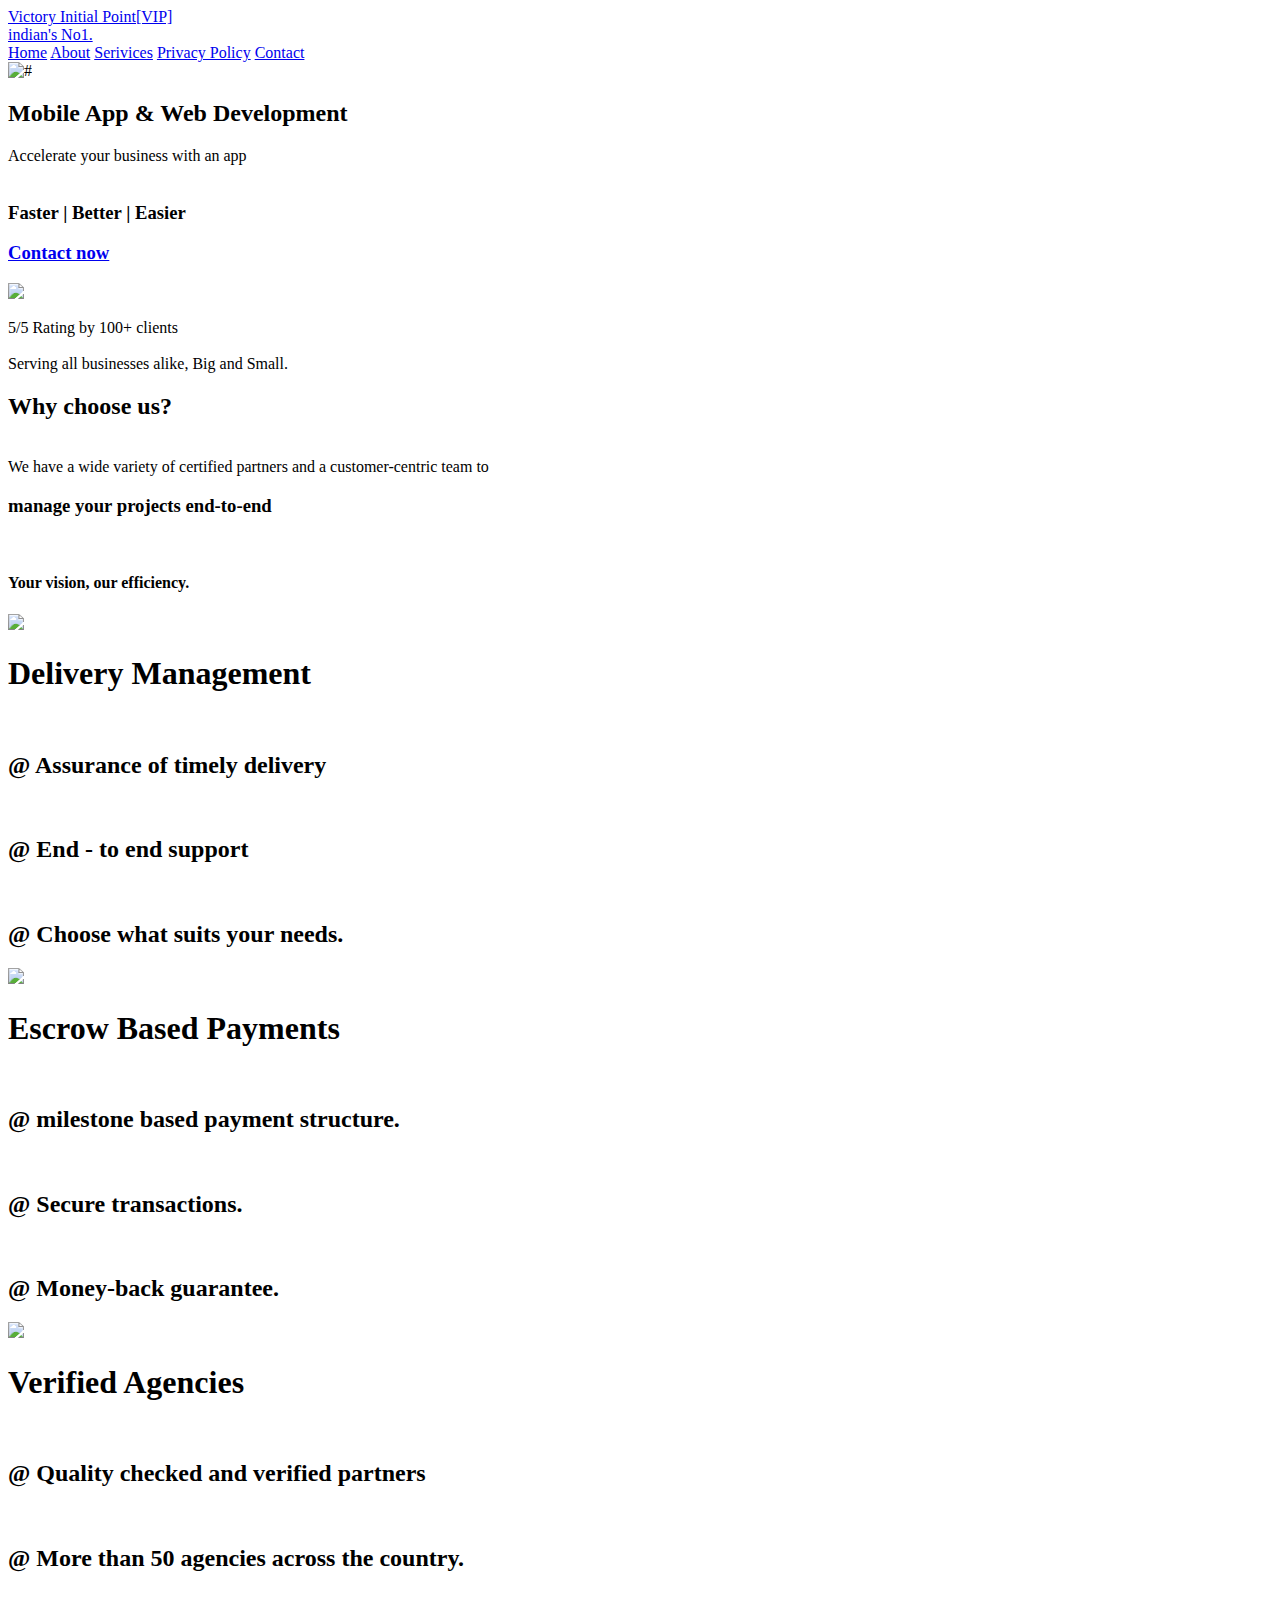
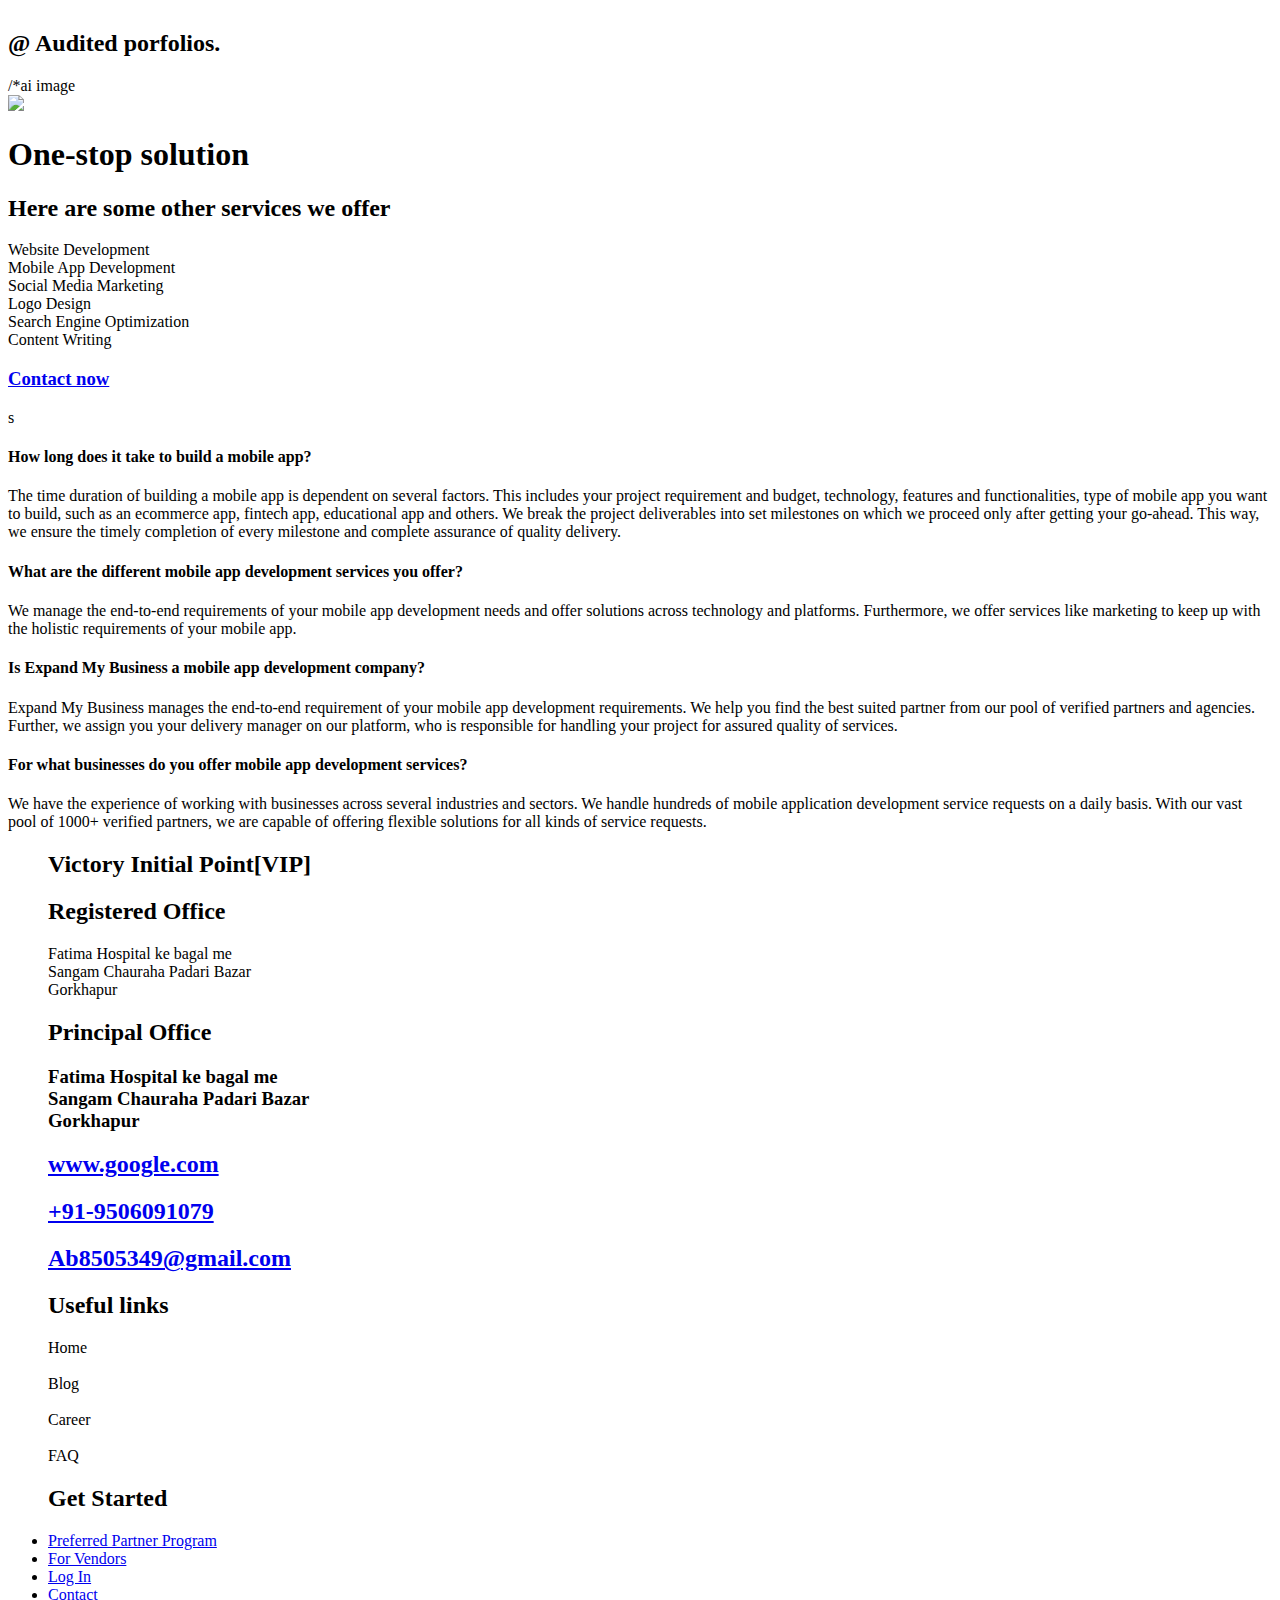
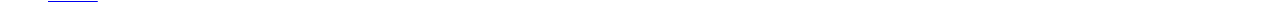
==== commit 2e843276: "Update index.html" ====
--- a/index.html
+++ b/index.html
@@ -8,7 +8,7 @@
     <link rel="stylesheet" href="https://cdnjs.cloudflare.com/ajax/libs/font-awesome/6.5.1/css/all.min.css" integrity="sha512-DTOQO9RWCH3ppGqcWaEA1BIZOC6xxalwEsw9c2QQeAIftl+Vegovlnee1c9QX4TctnWMn13TZye+giMm8e2LwA=="
      crossorigin="anonymous" referrerpolicy="no-referrer" />
 
-    <title>Document</title>
+    <title>Vidjonfans</title>
 </head>
 <body>
     
@@ -40,8 +40,8 @@
             <a href="#home" class="active">Home</a>
             <a href="#about">About</a>
             <a href="#serivices">Serivices</a>
-            <a href="Privacy.html">Portfolio</a>
-            <a href="#contact">Contact</a>
+            <a href="Privacy.html">Privacy Policy</a>
+            <a href="+91-9506091079">Contact</a>
         </nav>
     </header>
  
